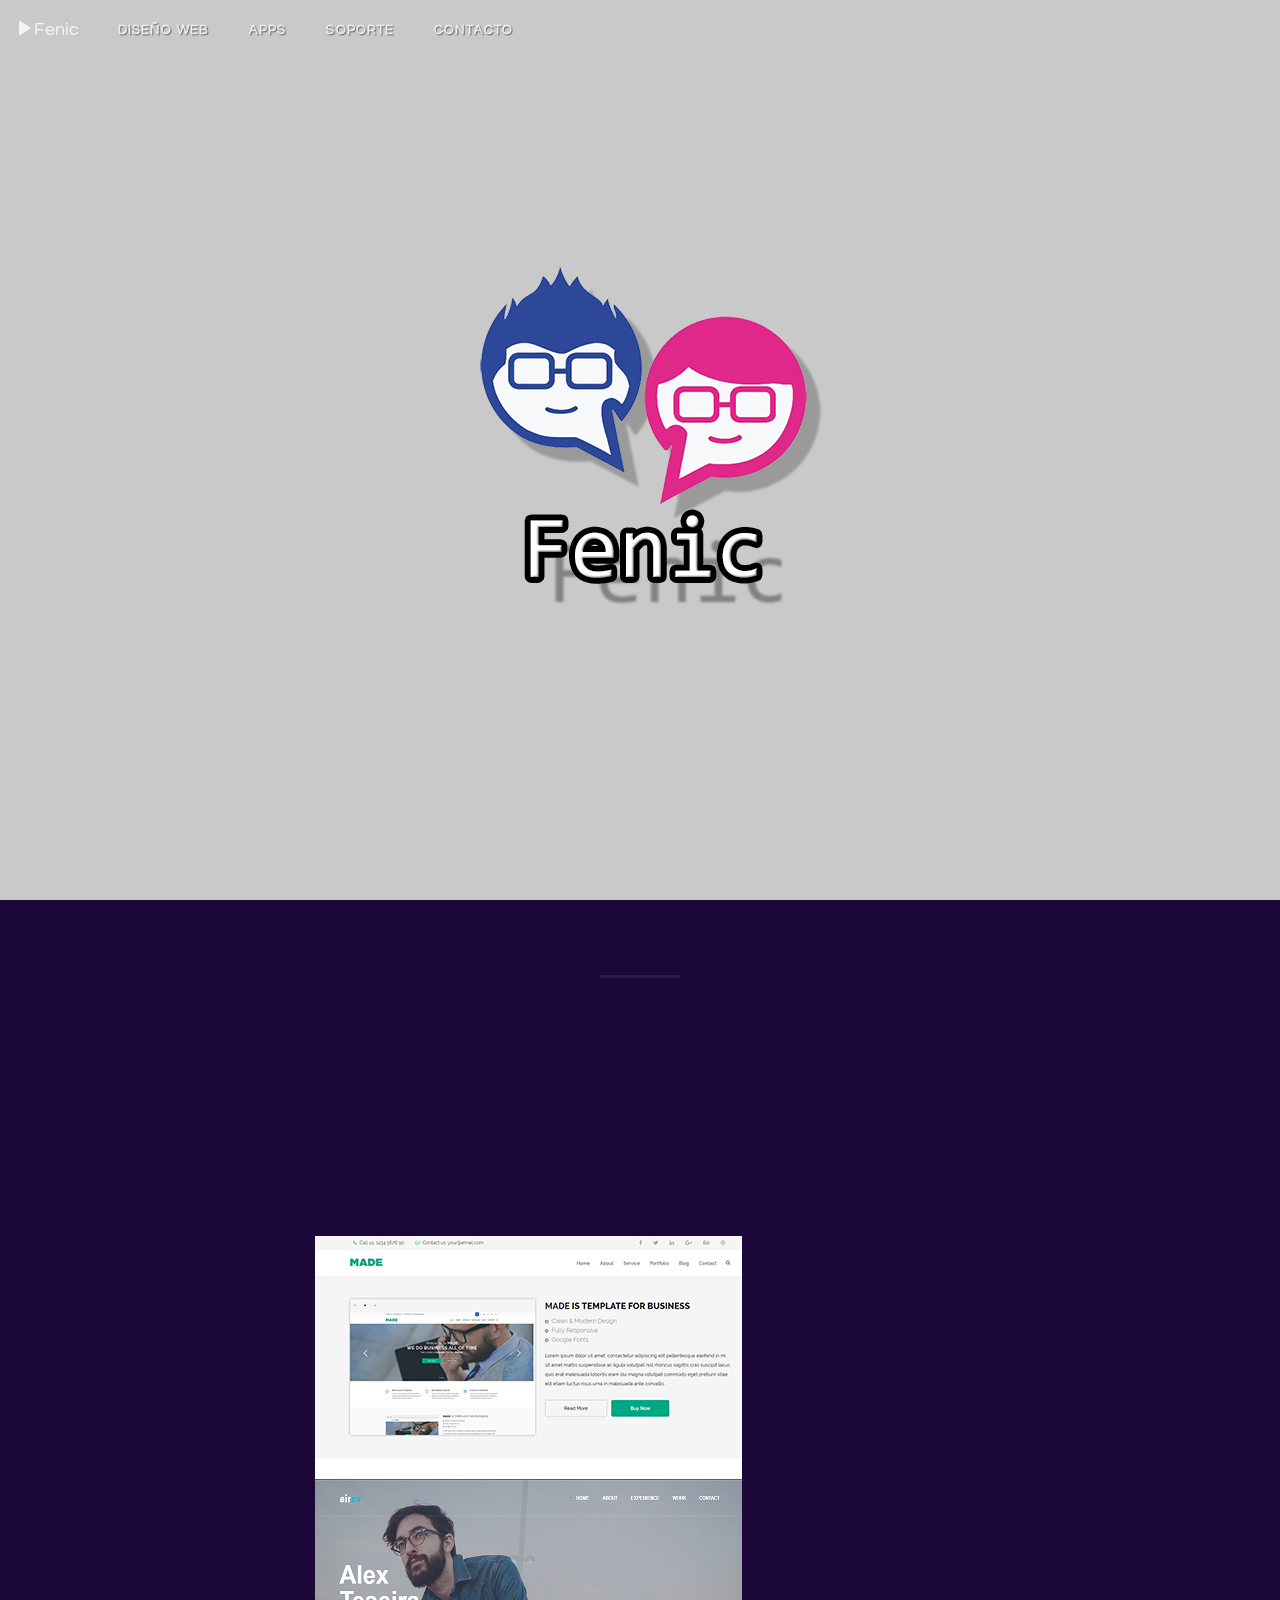
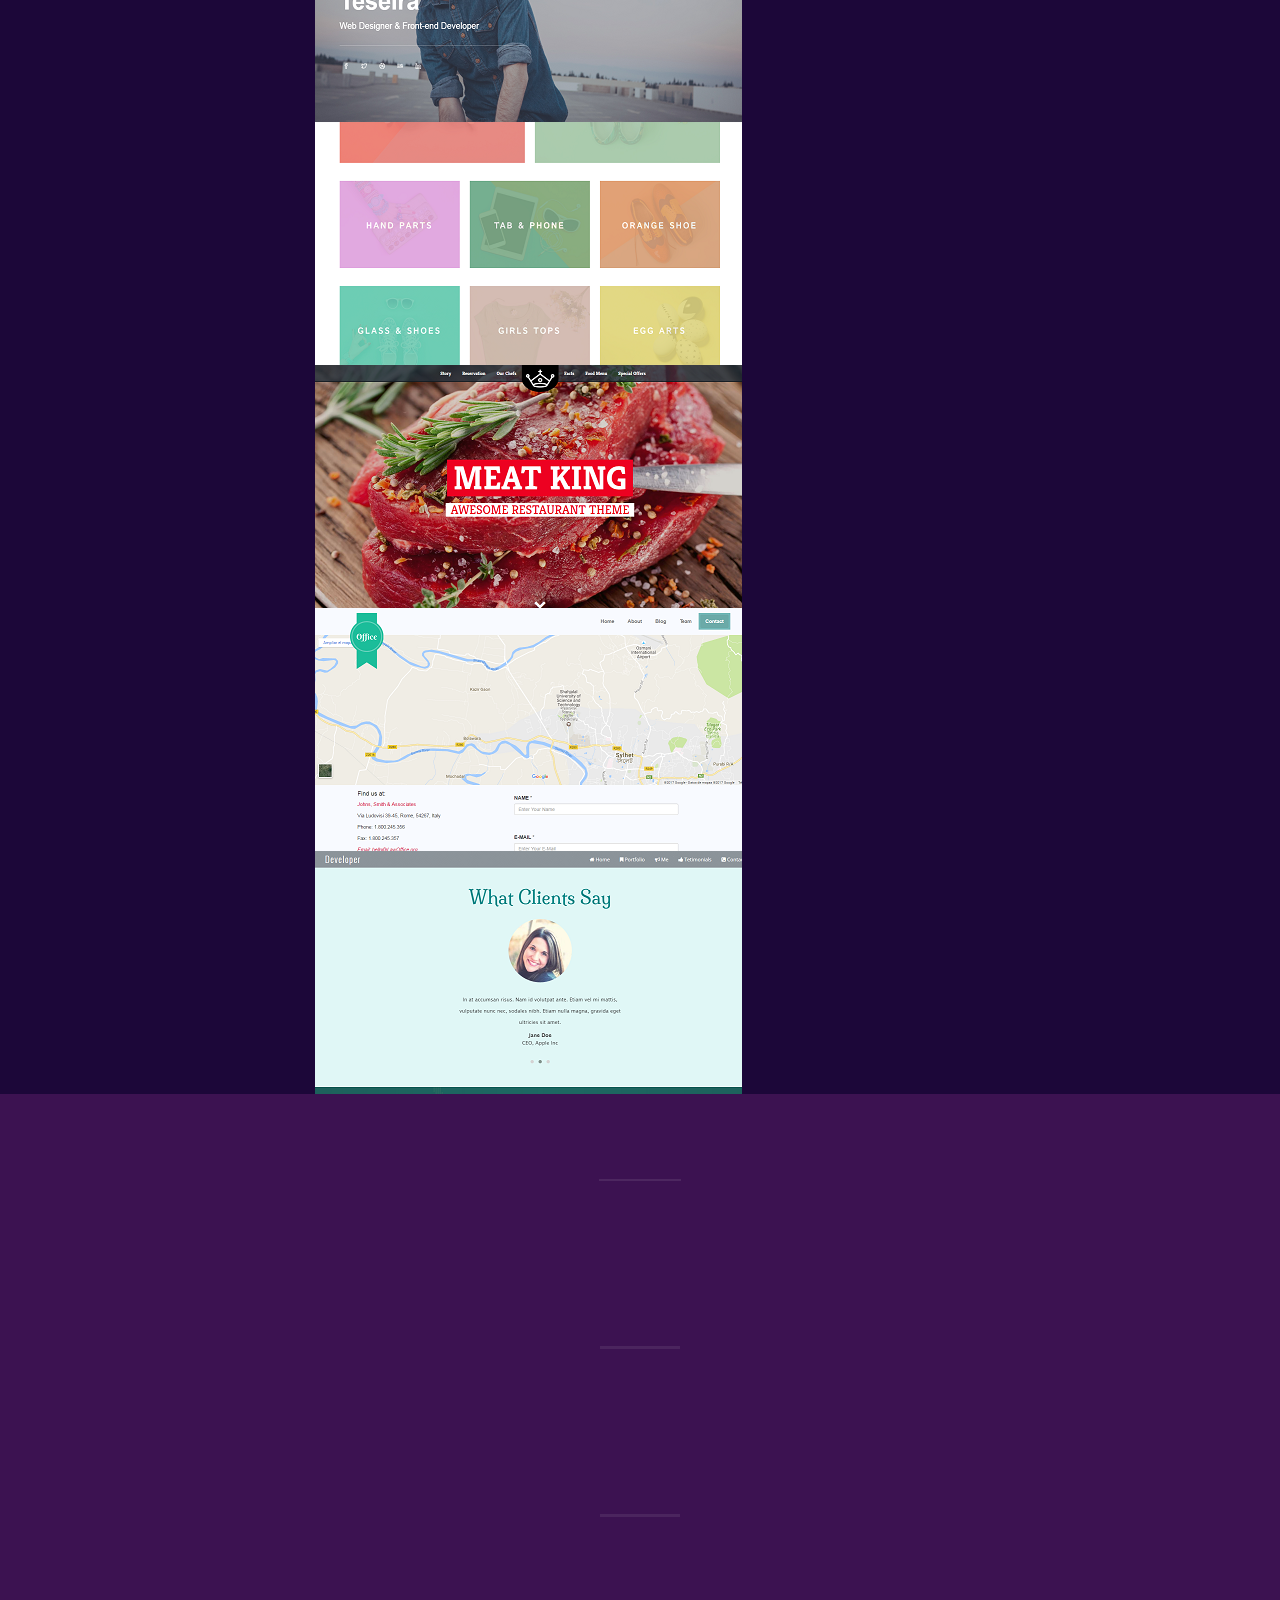
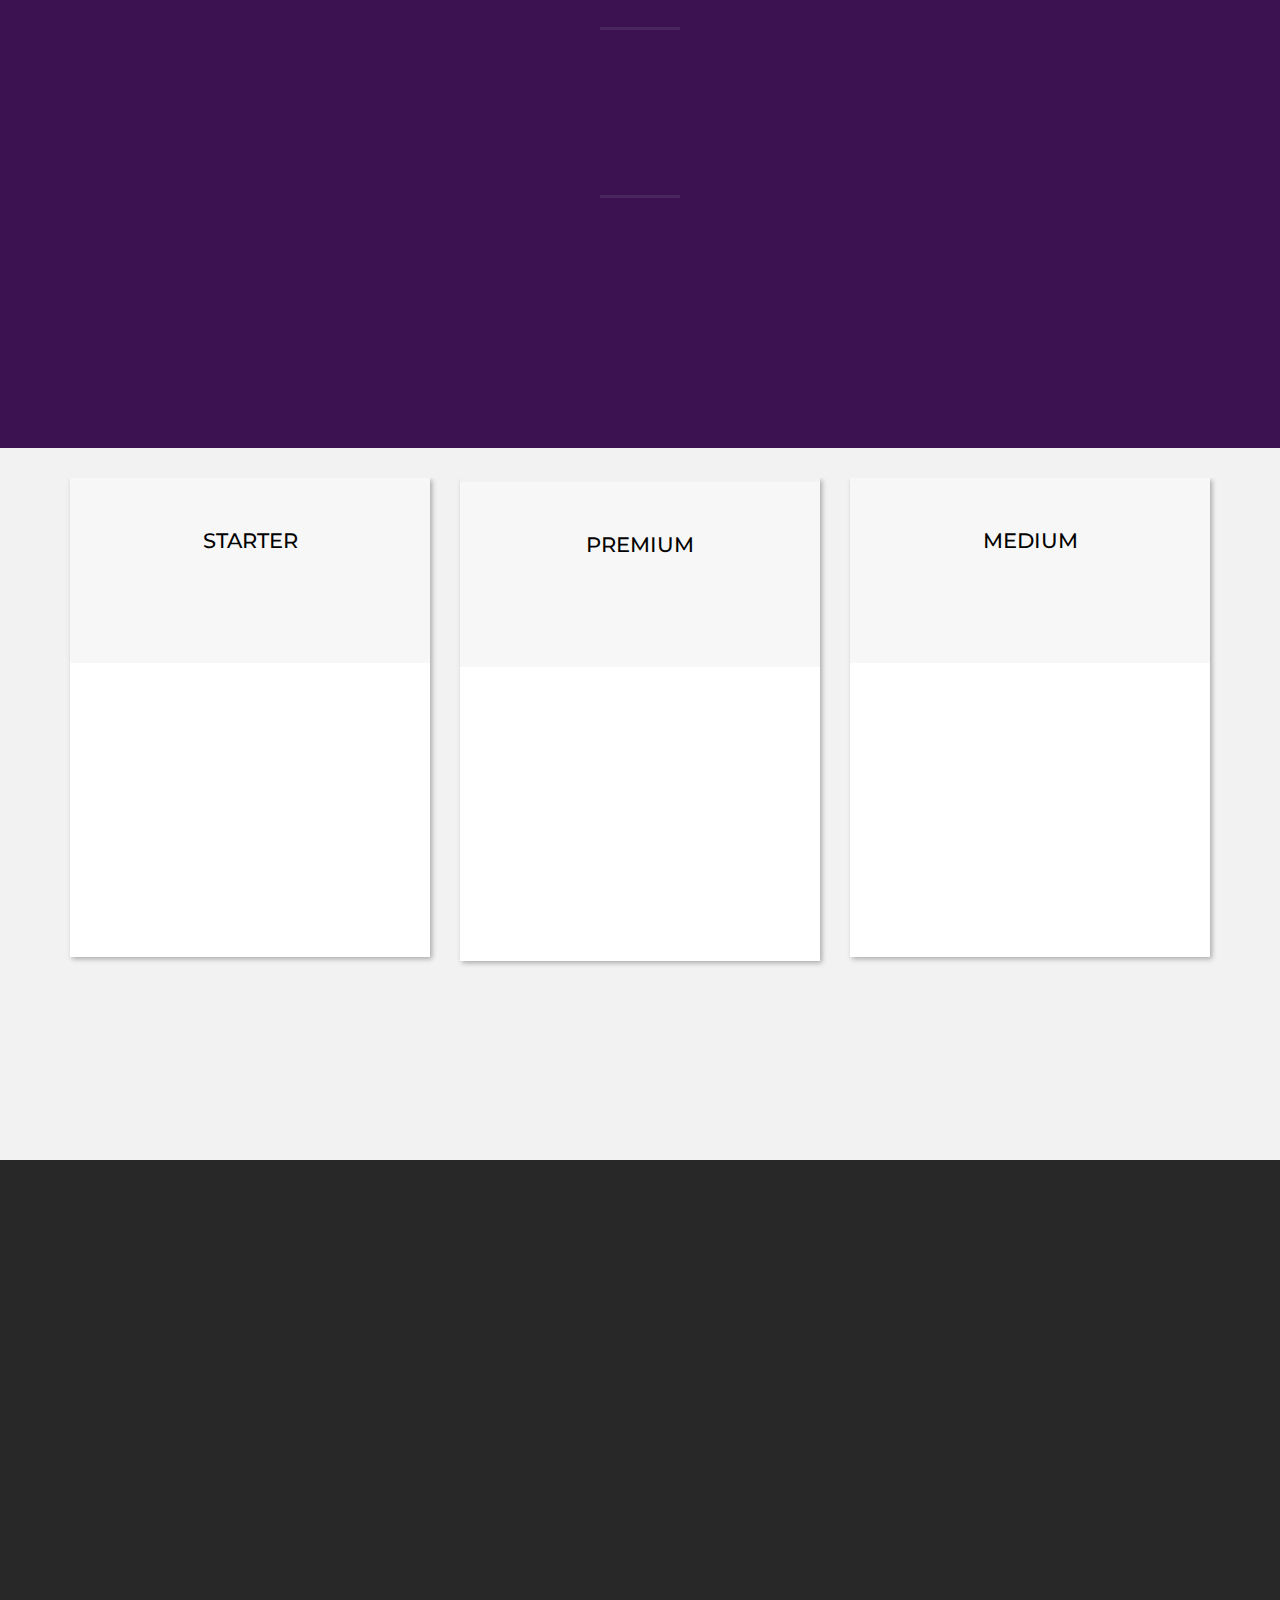
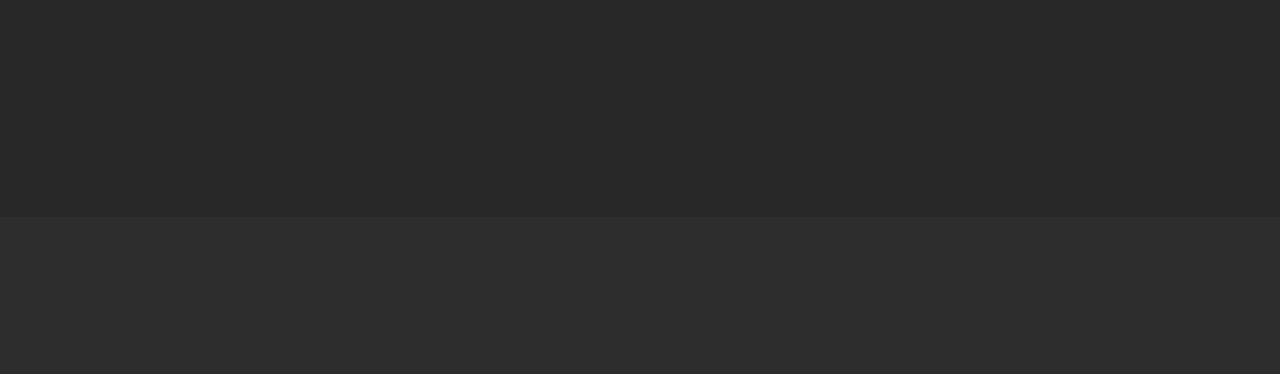
==== index.html @ 1ae8e084 "Commit 19" ====
<!DOCTYPE html>
<html>
  <head>


    <meta charset="utf-8">
    <title>Fenic Developers</title>
    <meta name="description" content="Fenic, Diseño Web y Soporte computacional, formateos" />
    <meta name="viewport" content="width=device-width, initial-scale=1.0">
    <meta name="generator" content="Codeply">
    <link rel="stylesheet" href="./css/bootstrap.min.css" />
    <link rel="stylesheet" href="./css/animate.min.css" />
    <link rel="stylesheet" href="./css/ionicons.min.css" />
    <link rel="stylesheet" href="./css/styles.css" />
    <link rel="stylesheet" type="text/css" href="//cdn.jsdelivr.net/jquery.slick/1.6.0/slick.css"/>
    <link rel="stylesheet" type="text/css" href="//cdn.jsdelivr.net/jquery.slick/1.6.0/slick-theme.css"/>
  </head>

  <body>

  <!--NAV-->
    <nav id="topNav" class="navbar navbar-default navbar-fixed-top">
        <div class="container-fluid">
            <div class="navbar-header">
                <button type="button" class="navbar-toggle collapsed" data-toggle="collapse" data-target="#bs-navbar">
                    <span class="sr-only">Toggle navigation</span>
                    <span class="icon-bar"></span>
                    <span class="icon-bar"></span>
                    <span class="icon-bar"></span>
                </button>
                <a class="navbar-brand page-scroll" href="#first"><i class="ion-play"></i> Fenic</a>
            </div>
            <div class="navbar-collapse collapse" id="bs-navbar">
                <ul class="nav navbar-nav">
                    <li>
                        <a class="page-scroll" href="#one">Diseño Web</a>
                    </li>
                    <li>
                        <a class="page-scroll" href="#two">Apps</a>
                    </li>
                    <li>
                        <a class="page-scroll" href="#three">Soporte</a>
                    </li>
                  <!--  <li>
                        <a class="page-scroll" href="#four">Equipo</a>
                    </li>   -->                 
                    <li>
                        <a class="page-scroll" href="#last">Contacto</a>
                    </li>
                </ul>
                <!--
                <ul class="nav navbar-nav navbar-right">
                    <li>
                        <a class="page-scroll" data-toggle="modal" title="A free Bootstrap video landing theme" href="#aboutModal">About</a>
                    </li>
                </ul>
                -->
            </div>
        </div>

    </nav>
    <header id="first">
        <div class="header-content">
            <div class="inner wow bounceInLeft">
                <a href="#last" class="page-scroll">
                    <picture>
                      <source
                        media="(min-width: 650px)"
                        srcset="img/logoFenic.png">
                      <source
                        media="(min-width: 465px)"
                        srcset="img/logoFenicM.png">
                      <img
                        src="img/logoFenicM.png"
                        alt="logo Fenic">
                    </picture>
                <!-- <img src="img/logoFenic.png" class="wow bounceInLeft"> -->
                </a>
            </div>
            
        </div>      
    

    </header>   

<!--=========================================================================================================================== -->
    <!-- Diseño Web Seccion-->
    <section id="one" class="fondoWeb p-bottom-0 p-top-10">
      
        <div class="container-fluid" >
            <div class="container">
            <div class="row">
                <div class="col-lg-12 text-center">
                    <h2 class="titulo wow flipInX">Aun no tienes pagina Web?</h2>
                    <hr class="primary">
                </div>
            </div>
        </div>
        <div class="container p-bottom-30">
            <div class="row">
                <div class="col-lg-4 col-md-4 text-center wow fadeIn">
                    <div class="feature">
                        <i class="icon-lg ion-android-laptop" data-wow-delay=".3s"></i>
                        <h3 class="colorFuenteApps">Responsive</h3>
                        <p class="colorFuenteApps">Tu sitio esta adaptado para todo tipo de pantallas</p>
                    </div>
                </div>
                <div class="col-lg-4 col-md-4 text-center wow fadeIn">
                    <div class="feature">
                        <i class="icon-lg ion-social-html5 wow fadeInUp" data-wow-delay=".2s"></i>
                        <h3 class="colorFuenteApps">Moderno</h3>
                        <p class="colorFuenteApps">Aprovechamos al maximo la tecnologia para crear sitios modernos</p>
                    </div>
                </div>
                <div class="col-lg-4 col-md-4 text-center wow fadeIn">
                    <div class="feature">
                        <i class="icon-lg ion-android-contacts wow fadeIn" data-wow-delay=".3s"></i>
                        <h3 class="colorFuenteApps">Cooperativo</h3>
                        <p class="colorFuenteApps">Te ofrecemos trabajar codo a codo para entregarte el mejor servicio</p>
                    </div>
                </div>
            </div>
        </div>

            <div class="autoplay" data-slick='{"arrows": false}'>                
                <a href="#galleryModal" class="gallery-box" data-toggle="modal" data-src="img/p1.png">
                    <img src="img/small/p1s.png" class="img-responsive" alt="Image 1">
                    <div class="gallery-box-caption">
                        <div class="gallery-box-content">
                            <div>
                                <i class="icon-lg ion-ios-search"></i>
                            </div>
                        </div>
                    </div>
                </a> 
              <a href="#galleryModal" class="gallery-box" data-toggle="modal" data-src="img/p2.png">
                    <img src="img/small/p2s.png" class="img-responsive" alt="Image 2">
                    <div class="gallery-box-caption">
                        <div class="gallery-box-content">
                            <div>
                                <i class="icon-lg ion-ios-search"></i>
                            </div>
                        </div>
                    </div>
                </a>
                <a href="#galleryModal" class="gallery-box" data-toggle="modal" data-src="img/p3.png">
                    <img src="img/small/p3s.png" class="img-responsive" alt="Image 3">
                    <div class="gallery-box-caption">
                        <div class="gallery-box-content">
                            <div>
                                <i class="icon-lg ion-ios-search"></i>
                            </div>
                        </div>
                    </div>
                </a>
                <a href="#galleryModal" class="gallery-box" data-toggle="modal" data-src="img/p4.png">
                    <img src="img/small/p4s.png" class="img-responsive" alt="Image 4">
                    <div class="gallery-box-caption">
                        <div class="gallery-box-content">
                            <div>
                                <i class="icon-lg ion-ios-search"></i>
                            </div>
                        </div>
                    </div>
                </a>
                <a href="#galleryModal" class="gallery-box" data-toggle="modal" data-src="img/p5.png">
                    <img src="img/small/p5s.png" class="img-responsive" alt="Image 5">
                    <div class="gallery-box-caption">
                        <div class="gallery-box-content">
                            <div>
                                <i class="icon-lg ion-ios-search"></i>
                            </div>
                        </div>
                    </div>
                </a>
                <a href="#galleryModal" class="gallery-box" data-toggle="modal" data-src="img/p6.png">
                    <img src="img/small/p6s.png" class="img-responsive" alt="Image 6">
                    <div class="gallery-box-caption">
                        <div class="gallery-box-content">
                            <div>
                                <i class="icon-lg ion-ios-search"></i>
                            </div>
                        </div>
                    </div>
                </a>   
            </div>           
        </div> 
    </section>
<!--=========================================================================================================================== -->
    <!--Galeria de fotos-->
        <div id="galleryModal" class="modal fade" tabindex="-1" role="dialog" aria-hidden="true">
        <div class="modal-dialog modal-lg">
        <div class="modal-content">
        	<div class="modal-body">
        		<img src="" id="galleryImage" class="img-responsive" />
        		<p>
        		    <br/>
        		    <button class="btn btn-primary btn-lg center-block" data-dismiss="modal" aria-hidden="true">Close <i class="ion-android-close"></i></button>
        		</p>
        	</div>
        </div>
        </div>
    </div>
<!--=========================================================================================================================== -->
<!-- Apps Seccion -->
    <section id="two" class="fondoApps container-fluid p-top-20">
    
    <div class="row">
            <div class="col-xs-10 col-xs-offset-1 col-sm-6 col-sm-offset-3 col-md-4 col-md-offset-4">
                <h2 class="text-center titulo wow zoomIn">Desarrollo de software</h2>
                <hr class="estiloHr">
                <div class="media wow fadeInRight">
                    <h3 class="colorFuenteApps">Simple</h3>
                    <div class="media-body media-middle">
                        <p>Simplifica tu trabajo automatizando procesos que te toman mucho tiempo.</p>
                    </div>
                    <div class="media-right">
                        <i class="icon-lg ion-android-laptop"></i>
                    </div>
                </div>
                <hr>
                <div class="media wow fadeIn">
                    <h3 class="colorFuenteApps">MultiPlataforma</h3>
                    <div class="media-left">
                        <i class="icon-lg ion-social-windows"></i>
                    </div>
                    <div class="media-body media-middle">
                        <p>¿Web, Desktop, Mobile? Tu aplicacion esta disponible en todos tus dispositivos.</p>
                    </div>
                </div>
                <hr>
                <div class="media wow fadeInRight">
                    
                    <div class="media-body media-middle">
                        <p>Unete a la revolución! Creamos esa aplicacion que tienes en mente.</p>
                    </div>
                    <div class="media-right">
                        <i class="icon-lg ion-social-android"></i>
                    </div>
                </div>
                <hr>
                <div class="media wow fadeIn">
                    <h3 class="colorFuenteApps">Microsoft Excel</h3>
                    <div class="media-left">
                        <i class="icon-lg ion-clipboard"></i>
                    </div>
                    <div class="media-body media-middle">
                        <p>Todo tipo de aplicaciones usando Excel, Ordena y organiza tus planillas de datos.</p>
                    </div>
                </div>
                <hr>
                <div class="media wow fadeInRight">
                    <h3 class="colorFuenteApps">Dudas?</h3>
                    <div class="media-body media-middle">
                        <p>Resuelvelas contactando a un humano.</p>
                    </div>
                    <div class="media-right">
                        <i class="icon-lg ion-social-whatsapp-outline"></i>
                    </div>
                </div>
            </div>
        </div>
    </section>

<!--=========================================================================================================================== -->
    <!--Pricing Section-->
    <section id="three" class=" pricing lightbg p-top-30 m-bottom-0">
            <div class="container">
            <div class="row m-bottom-10">
                <div class="main_pricing  m-bottom-10">
                    
                <!-- Primera card -->        
                    <div class="col-md-4 col-sm-12">
                        <div class="pricing_item sm-m-top-30">
                            <div class="pricing_head p-top-30 p-bottom-100 text-center">
                                <h3 class="text-uppercase">STARTER</h3>
                            </div>
                            <div class="pricing_price_border text-center wow flipInX">
                                <div class="pricing_price">
                                    <h3 class="text-white">$15.000</h3>
                                    <p class="text-white">CLP</p>
                                </div>
                            </div>
                            <div class="pricing_body bg-white p-top-90">
                                <ul class="p-left-0">                                   
                                    <p class="ion-checkmark colorNegro p-left-0 text-center wow slideInLeft letraChica">  Formateo <br /> (Windows, Linux, Mac)</p>
                                    <p class="ion-close-round colorNegro p-left-0 text-center wow slideInLeft letraChica">  Software esencial (Antivirus office etc.)</p>
                                    <p class="ion-close-round colorNegro p-left-0 text-center wow slideInLeft letraChica">  Respaldo de informacion, instalacion de software a pedido</p>
                                </ul>                                       
                            </div>
                        </div>
                    </div><!-- End off col-md-4 -->
                    <!-- Segunda card -->   
                    <div class="col-md-4 col-sm-12">
                        <div class="pricing_item sm-m-top-30">
                            <div class="pricing_top_border wow rollin"></div>
                            <div class="pricing_head p-top-30 p-bottom-100 text-center">
                                <h3 class="text-uppercase">PREMIUM</h3>
                            </div>
                            <div class="pricing_price_border text-center wow flipInX">
                                <div class="pricing_price">
                                    <h3 class="text-white">$25.000</h3>
                                    <p class="text-white">CLP</p>
                                </div>
                            </div>
                            <div class="pricing_body bg-white p-top-90">
                                <ul class="p-left-0">                                    
                                    <p class="ion-checkmark colorNegro p-left-0 text-center wow slideInLeft">  Formateo <br /> (Windows, Linux, Mac)</p>
                                    <p class="ion-checkmark colorNegro p-left-0 text-center wow slideInLeft">  Software esencial (Antivirus office etc.)</p>
                                    <p class="ion-checkmark colorNegro p-left-0 text-center wow slideInLeft">  Respaldo de informacion, instalacion de software a pedido</p>
                                </ul>                               
                            </div>
                        </div>
                    </div><!-- End off col-md-4 -->
                <!-- Tercera card -->   
                    <div class="col-md-4 col-sm-12">
                        <div class="pricing_item sm-m-top-30">
                            
                            <div class="pricing_head p-top-30 p-bottom-100 text-center">
                                <h3 class="text-uppercase">MEDIUM</h3>
                            </div>
                            <div class="pricing_price_border text-center wow flipInX">
                                <div class="pricing_price">
                                    <h3 class="text-white">$20.000</h3>
                                    <p class="text-white">CLP</p>
                                </div>
                            </div>
                            <div class="pricing_body bg-white p-top-90">
                                <ul class="p-left-0">                                    
                                    <p class="ion-checkmark colorNegro p-left-0 text-center wow slideInLeft">  Formateo <br /> (Windows, Linux, Mac)</p>
                                    <p class="ion-checkmark colorNegro p-left-0 text-center wow slideInLeft">  Software esencial (Antivirus office etc.)</p>
                                    <p class="ion-close-round colorNegro p-left-0 text-center wow slideInLeft">  Respaldo de informacion, instalacion de software a pedido</p>
                                </ul>                               
                            </div>
                        </div>
                    </div><!-- End off col-md-4 -->

                </div>
                <p class="colorNegro text-center text-bold m-top-10 wow shake"><b>Si necesitas otro servicio no dudes en contactarnos :)</b>                           
                </p>   
            </div><!--End off row-->
        </div><!--End off container -->
    </section> <!--End off Pricing section -->
<!--=========================================================================================================================== 

 EQUIPO SECCION

    <section class="container-fluid" id="four">
        <div class="row">
            <div class="col-xs-10 col-xs-offset-1 col-sm-6 col-sm-offset-3 col-md-4 col-md-offset-4">
                <h2 class="text-center text-primary">Features</h2>
                <hr>
                <div class="media wow fadeInRight">
                    <h3>Simple</h3>
                    <div class="media-body media-middle">
                        <p>What could be easier? Get started fast with this landing page starter theme.</p>
                    </div>
                    <div class="media-right">
                        <i class="icon-lg ion-ios-bolt-outline"></i>
                    </div>
                </div>
                <hr>
                <div class="media wow fadeIn">
                    <h3>Free</h3>
                    <div class="media-left">
                        <a href="#alertModal" data-toggle="modal" data-target="#alertModal"><i class="icon-lg ion-ios-cloud-download-outline"></i></a>
                    </div>
                    <div class="media-body media-middle">
                        <p>Yes, please. Grab it for yourself, and make something awesome with this.</p>
                    </div>
                </div>
                <hr>
                <div class="media wow fadeInRight">
                    <h3>Unique</h3>
                    <div class="media-body media-middle">
                        <p>Because you don't want your Bootstrap site, to look like a Bootstrap site.</p>
                    </div>
                    <div class="media-right">
                        <i class="icon-lg ion-ios-snowy"></i>
                    </div>
                </div>
                <hr>
                <div class="media wow fadeIn">
                    <h3>Popular</h3>
                    <div class="media-left">
                        <i class="icon-lg ion-ios-heart-outline"></i>
                    </div>
                    <div class="media-body media-middle">
                        <p>There's good reason why Bootstrap is the most used frontend framework in the world.</p>
                    </div>
                </div>
                <hr>
                <div class="media wow fadeInRight">
                    <h3>Tested</h3>
                    <div class="media-body media-middle">
                        <p>Bootstrap is matured and well-tested. It's a stable codebase that provides consistency.</p>
                    </div>
                    <div class="media-right">
                        <i class="icon-lg ion-ios-flask-outline"></i>
                    </div>
                </div>
            </div>
        </div>
    </section>
    <aside class="bg-dark">
        <div class="container text-center">
            <div class="call-to-action">
                
            <div class="row">
                <div class="col-lg-10 col-lg-offset-1">
                    <div class="row">
                       
                        <div class="col-sm-3 col-xs-6 text-center">
                            <i class="icon-lg ion-social-html5-outline" title="html 5"></i>
                        </div>
                        <div class="col-sm-3 col-xs-6 text-center">
                            <i class="icon-lg ion-social-sass" title="sass"></i>
                        </div>
                        <div class="col-sm-3 col-xs-6 text-center">
                            <i class="icon-lg ion-social-javascript-outline" title="javascript"></i>
                        </div>
                        <div class="col-sm-3 col-xs-6 text-center">
                            <i class="icon-lg ion-social-css3-outline" title="css 3"></i>
                        </div>
                    </div>
                </div>
            </div>
        </div>
    </aside>
    -->
<!--=========================================================================================================================== -->
<!-- CONTACT-->
    <section id="last" class="p-top-30">
        <div class="container">
            <div class="row wow bounceInLeft">
                <div class="col-lg-8 col-lg-offset-2 text-center ">
                    <h2 class="margin-top-0 wow fadeIn titulo">Di Hola!</h2>
                    <hr class="primary">
                    <p class="titulo">Envianos tus dudas y te responderemos a la brevedad</p>
                    <p class="titulo"> <a class="grande ion-social-whatsapp-outline"></a> +569 90583957</p>
                </div>
                <div class="col-lg-10 col-lg-offset-1 text-center ">

                    <form class="contact-form row" method="post" action="sendMail.php">
                        <div class="col-md-4">
                            <label></label>
                            <input type="text" class="form-control" name="nombre" placeholder="Name">
                        </div>
                        <div class="col-md-4">
                            <label></label>
                            <input type="text" class="form-control" name="email" placeholder="Email">
                        </div>
                        <div class="col-md-4">
                            <label></label>
                            <input type="text" class="form-control" name="fono" placeholder="Phone">
                        </div>
                        <div class="col-md-12">
                            <label></label>
                            <textarea class="form-control" name="mensaje" rows="9" placeholder="Your message here.."></textarea>
                        </div>
                        <div class="col-md-4 col-md-offset-4">
                            <label></label>
                            <button type="submit" value="submit" href="https://llc007.github.io/sendMail.php" class="btn btn-primary btn-block btn-lg">Send <i class="ion-android-arrow-forward"></i></button>
                        </div>
                    </form>

                </div>
            </div>
        </div>
    </section>

<!--=========================================================================================================================== -->
<!--Footer -->
    <footer id="footer">
        <div class="container-fluid wow fadeIn">
            <div class="row">
            <!--
                <div class="col-xs-6 col-sm-3 column">
                    <h4>Information</h4>
                    <ul class="list-unstyled">
                        <li><a href="">Products</a></li>
                        <li><a href="">Services</a></li>
                        <li><a href="">Benefits</a></li>
                        <li><a href="">Developers</a></li>
                    </ul>
                </div>
                <div class="col-xs-6 col-sm-3 column">
                    <h4>About</h4>
                    <ul class="list-unstyled">
                        <li><a href="#">Contact Us</a></li>
                        <li><a href="#">Delivery Information</a></li>
                        <li><a href="#">Privacy Policy</a></li>
                        <li><a href="#">Terms &amp; Conditions</a></li>
                    </ul>
                </div>
                <div class="col-xs-12 col-sm-3 column">
                    <h4>Stay Posted</h4>
                    <form>
                        <div class="form-group">
                          <input type="text" class="form-control" title="No spam, we promise!" placeholder="Tell us your email">
                        </div>
                        <div class="form-group">
                          <button class="btn btn-primary" data-toggle="modal" data-target="#alertModal" type="button">Subscribe for updates</button>
                        </div>
                    </form>
                </div> -->

                <div class="text-center">                    
                    <ul class="list-inline">
                      <li><a rel="nofollow" href="" title="Twitter"><i class="icon-lg ion-social-twitter-outline"></i></a>&nbsp;</li>
                      <li><a rel="nofollow" href="" title="Facebook"><i class="icon-lg ion-social-facebook-outline"></i></a>&nbsp;</li>
                      <li><a rel="nofollow" href="" title="Whatsapp"><i class="icon-lg ion-social-whatsapp-outline"></i></a></li>
                    </ul>
                    <span class="center-block text-muted small"><a rel="nofollow" href="http://www.fenic.com">fenic.com</a> 2017</span>
                </div>
            </div>
            <br/>
            
        </div>
    </footer>

        <!--scripts loaded here -->
    <script src="./js/jquery.min.js"></script>
    <script src="./js/bootstrap.min.js"></script>
    <script src="./js/jquery.easing.min.js"></script>
    <script src="./js/wow.js"></script>
    <script src="./js/scripts.js"></script>
    <script type="text/javascript" src="//cdn.jsdelivr.net/jquery.slick/1.6.0/slick.min.js"></script>
    <script type="text/javascript">
          $('.autoplay').slick({
          slidesToShow: 3,
          slidesToScroll: 1,
          autoplay: true,
          autoplaySpeed: 1700,

        });                
    </script> 
  </body>
</html>
---- css/styles.css ----
/*

Landing Zero theme - A free landing page theme from BootstrapZero
http://www.bootstrapzero.com

*/

@import url(https://fonts.googleapis.com/css?family=Questrial);
@import url('https://fonts.googleapis.com/css?family=Roboto|Lobster+Two');
@import url('https://fonts.googleapis.com/css?family=Bungee+Shade');
@import url('https://fonts.googleapis.com/css?family=Montserrat');

html,
body {
    width: 100%;
    height: 100%;
}

body {
    font-family: 'Questrial','Helvetica Neue',Arial,sans-serif;
    background-color: #282828;
    color: #d3d3d3;
    webkit-tap-highlight-color: #222;
}

hr {
    max-width: 80px;
    border-width: 3px;
    opacity: 0.09;
    margin-top: 15px;
    margin-bottom: 15px;

}

hr.light {
    border-color: #fff;
}

a {
    color: #9c27b0;
    -webkit-transition: all .35s;
    -moz-transition: all .35s;
    transition: all .35s;
}

a:hover,
a:focus {
    color: #9c27c1;
    outline: 0;
}

h1,h2,h3,h4,h5,h6 {
    font-family: 'Questrial','Helvetica Neue',Arial,sans-serif;
}

p {
    font-size: 17px;
    line-height: 1.7;
    margin-bottom: 20px;
}

.wide-space {
    letter-spacing: 1.6px;
}

.icon-lg {
    font-size: 50px;
    line-height: 18px;
}

.bg-primary {
    background-color: #ffffff;
}

.bg-dark {
    color: #eee;
    background-color: #222;
}

.cursive {
    font-family: 'Lobster Two', cursive;
    text-transform: none;
    font-size: 99px !important;
    color: #ffffff !important;
}

.text-faded {
    color: rgba(245,245,245,0.7);
}

.text-dark {
    color: #111;
}

.text-primary {
    color: #9c27b0;
}

.modal-content {
    background-color: #1d1d1d;
}

section {
    padding: 70px 0;
}

aside {
    padding: 50px 0;
}

footer {
    padding: 15px;
}

.no-padding {
    padding: 0;
}

.navbar-default {
    border-color: rgba(35,35,35,.05);
    font-family: 'Questrial','Helvetica Neue',Arial,sans-serif;
    background-color: #222;
    -webkit-transition: all .4s;
    -moz-transition: all .4s;
    transition: all .4s;
}

.navbar-header > .navbar-brand {
    font-family: 'Questrial','Helvetica Neue',Arial,sans-serif;
    color: #9c27b0;
    padding: 15px;
    -webkit-transition: padding .2s ease-in;
    -moz-transition: padding .2s ease-in;
    transition: padding .2s ease-in;
}

.navbar-header > .navbar-brand:hover,
.navbar-header > .navbar-brand:focus {
    color: #ffffff;
}

.navbar-default .navbar-toggle:focus, .navbar-default .navbar-toggle:hover {
    background-color: #181818;
}
.navbar-default .navbar-toggle, .navbar-default .navbar-collapse {
    border-color: transparent;
}

.navbar-default .nav > li>a,
.navbar-default .nav>li>a:focus {
    text-transform: uppercase;
    font-size: 13px;
    font-weight: 700;
    color: #eee;
}

.navbar-default .nav > li>a:hover,
.navbar-default .nav>li>a:focus:hover {
    color: #9c27b0;
}

/*Este es el color cuando el navbar esta activo*/
.navbar-default .nav > li.active>a,
.navbar-default .nav>li.active>a:focus {
    color: #edff4c !important;
    background-color: transparent;
}

.navbar-default .nav > li.active>a:hover,
.navbar-default .nav>li.active>a:focus:hover
{
    background-color: transparent;
}


@media(min-width:768px) {
    .navbar-default {
        border-color: transparent;
        background-color: transparent;
        min-height: 60px;
    }

    .navbar-header > .navbar-brand {
        color: rgba(255,255,255,0.7);
        padding: 19px;
    }

    .navbar-default .navbar-header .navbar-brand:hover,
    .navbar-default .navbar-header .navbar-brand:focus {
        color: #f4f4f4;
    }

    .navbar-default .nav > li>a,
    .navbar-default .nav>li>a:focus {
        color: rgba(255,255,255,0.8);
        padding: 20px;
        letter-spacing: 1.1px;
        text-shadow: 1px 1px 1px rgba(60,60,60,0.7);
    }

    .navbar-default .nav > li>a:hover,
    .navbar-default .nav>li>a:focus:hover {
        color: #fefefe;
    }

    .navbar-default.affix {
        border-color: rgba(34,34,34,.05);
        background-color: #222;
    }

     /*Cuando el navbar no esta activo*/
    .navbar-default.affix .navbar-header .navbar-brand {
        font-size: 15px;
        color: #ffffff;
        padding: 20px;
        letter-spacing: 1px;
    }

    .navbar-default.affix .navbar-header .navbar-brand:hover,
    .navbar-default.affix .navbar-header .navbar-brand:focus {
        color: #8b27b0;
    }

    .navbar-default.affix .nav > li>a,
    .navbar-default.affix .nav>li>a:focus {
        color: #ddd;
        text-shadow: 1px 1px 1px rgba(30,30,30,0.7);
    }

    .navbar-default.affix .nav > li>a:hover,
    .navbar-default.affix .nav>li>a:focus:hover {
        color: #9c27b0;
    }
}

header {
    position: relative;
    min-height: auto;
    text-align: center;
    color: #fff;
    width: 100%;
    background-color: #c9c9c9;
    /*background-image: url('http://localhost/lopez/img/banner1.png');*/
    background-image: url('https://raw.githubusercontent.com/llc007/llc007.github.io/master/img/banner1.jpg');
    background-position: center;
    -webkit-background-size: cover;
    -moz-background-size: cover;
    background-size: cover;
    -o-background-size: cover;
}

header .header-content {
    position: relative;
    width: 100%;
    padding: 100px 15px;
    text-align: center;
    z-index: 2;
}

header .header-content .inner h1 {
    margin-top: 0;
    margin-bottom: 0;
}

header .header-content .inner p {
    margin-bottom: 50px;
    font-size: 16px;
    font-weight: 300;
    color: rgba(255,255,255,0.7);
}

#video-background {
  position: absolute;
  right: 0; 
  bottom: 0;
  min-width: 100%; 
  min-height: 100%;
  width: auto; 
  height: auto;
  z-index: 1;
}

#video-background.collapsing {
  display:none;
}

footer {
    background-color:#2d2d2d;
}

@media(min-width:768px) {
    .icon-lg {
        font-size: 80px;
    }
    
    header {
        min-height: 100%;
    }

    header .header-content {
        position: absolute;
        top: 50%;
        padding: 0 50px;
        -webkit-transform: translateY(-50%);
        -ms-transform: translateY(-50%);
        transform: translateY(-50%);
    }

    header .header-content .inner {
        margin-right: auto;
        margin-left: auto;
        max-width: 1000px;
    }

    header .header-content .inner h1 {
        font-size: 53px;
    }

    header .header-content .inner p {
        margin-right: auto;
        margin-left: auto;
        max-width: 80%;
        font-size: 18px;
    }
    
    section {
        min-height: 600px;
        padding: 100px 0;
    }

}

.form-control {
    display: block;
    width: 100%;
    height: 35px;
    padding: 6px 12px;
    font-size: 14px;
    line-height: 1.5;
    color: #eee;
    background-color: #36333d;
    background-image: none;
    border: 1px solid #36333d;
    border-radius: 4px;
    box-shadow: inset 0 1px 1px rgba(0, 0, 0, 0.075);
    transition: border-color ease-in-out .15s, box-shadow ease-in-out .15s;
}

.form-control:focus {
    color: #222;
    background-color: #ccc;
    box-shadow: none;
}

textarea {
    resize: none;
}

.margin-top-0 {
    margin-top: 0;
}

.feature {
    margin: 50px auto 0;
    max-width: 400px;
}

@media(min-width:992px) {
    .feature {
        margin: 20px auto 0;
    }
}

.feature p {
    margin-bottom: 0;
}

.call-to-action h2 {
    margin: 0 auto 20px;
}

.gallery-box {
    display: block;
    position: relative;
    margin: 0 auto;
    max-width: 650px;
    overflow:hidden;
}

.gallery-box .gallery-box-caption {
    display: block;
    position: absolute;
    bottom: 0;
    width: 100%;
    height: 100%;
    text-align: center;
    color: #fff;
    opacity: 0;
    background: rgba(44,44,44,.8);
    -webkit-transition: all .35s;
    -moz-transition: all .35s;
    transition: all .35s;
}

.gallery-box .gallery-box-caption .gallery-box-content {
    position: absolute;
    top: 50%;
    width: 100%;
    text-align: center;
    transform: translateY(-50%);
}

.gallery-box:hover .gallery-box-caption {
    opacity: 1;
}

.gallery-box:hover img {
    -webkit-transform: scale(1.1);
    -ms-transform: scale(1.1);
    transform: scale(1.1);
}

.gallery-box img {
    -webkit-transition: all 300ms ease-in-out;
    transition: all 300ms ease-in-out;
}

.no-gutter > [class*=col-] {
    padding-right: 0;
    padding-left: 0;
}



::-moz-selection {
    text-shadow: none;
    color: #fff;
    background: #222;
}

::selection {
    text-shadow: none;
    color: #fff;
    background: #222;
}

img::selection {
    color: #fff;
    background: 0 0;
}

img::-moz-selection {
    color: #fff;
    background: 0 0;
}

/*
    seccion Boton
 ===================
 */

.btn-default {
    border-color: #fff;
    color: #222;
    background-color: #fff;
    -webkit-transition: all .35s;
    -moz-transition: all .35s;
    transition: all .35s;
}

.btn-default:hover,
.btn-default:focus,
.btn-default.focus,
.btn-default:active,
.btn-default.active,
.open > .dropdown-toggle.btn-default {
    border-color: #ededed;
    color: #222;
    background-color: #f2f2f2;
    opacity: 0.7;
}

.btn-default:active,
.btn-default.active,
.open > .dropdown-toggle.btn-default {
    background-image: none;
}

.btn-default.disabled,
.btn-default[disabled],
fieldset[disabled] .btn-default,
.btn-default.disabled:hover,
.btn-default[disabled]:hover,
fieldset[disabled] .btn-default:hover,
.btn-default.disabled:focus,
.btn-default[disabled]:focus,
fieldset[disabled] .btn-default:focus,
.btn-default.disabled.focus,
.btn-default[disabled].focus,
fieldset[disabled] .btn-default.focus,
.btn-default.disabled:active,
.btn-default[disabled]:active,
fieldset[disabled] .btn-default:active,
.btn-default.disabled.active,
.btn-default[disabled].active,
fieldset[disabled] .btn-default.active {
    border-color: #fff;
    background-color: #fff;
    opacity: 0.7;
}

.btn-default .badge {
    color: #fff;
    background-color: #222;
}

.btn.btn-primary {
    background-color: transparent;
    border:1px solid #f0f0f0;
    border-color:#f0f0f0;
    -webkit-transition: all .35s;
    -moz-transition: all .35s;
    transition: all .35s;
}

.btn.btn-primary:hover {
    opacity: 0.7;
}

.btn {
    border: 0;
    border-radius: 290px;
    font-family: 'Helvetica Neue',Arial,sans-serif;
}

.btn-xl {
    padding: 15px 30px;
    font-size: 20px;
}

/*
Pricing Section style
=======================*/
.main_blog,
.main_pricing{
    overflow: hidden;
    width:100%;
}
.pricing_top_border{
    height: 4px;
    width:100%;
    background-color: #ff6863;
}

.pricing_item{
    position: relative;
    box-shadow: 2px 2px 5px rgba(0,0,0,.3);
}
.pricing_head{
    background-color: #f7f7f7;

}
.pricing_price_border{
    background-color: #ff6863;
    padding: 10px;
    border-radius: 50%;
    margin: 0 auto;
    width: 150px;
    height: 150px;
    position: absolute;
    top: 18.6%;
    left: 25%;
    right: 25%;
}
.pricing_price_border .pricing_price{
    background-color: #ff6863;
    border: 2px solid;
    border-color: #fff;
    width: 130px;
    height: 130px;
    border-radius: 50%;
    padding-top: 23%;
}
.pricing_price_border .pricing_price h3{
    margin-bottom: 5px;
    font-size:2.822rem;
    font-weight: 600;
    font-family: 'Montserrat', sans-serif;
}
h2 {
    font-size: 2.5rem;
    line-height: 3rem;
    color:#000000;
    font-family: 'Montserrat', sans-serif;
}
h3 {
    font-size: 2.1rem;
    line-height: 2.5rem;
    color:#000000;
    font-family: 'Montserrat', sans-serif;
}
.pricing_price_border .pricing_price p{
    font-size:0.929rem;
}
.pricing_body{
    overflow: hidden;
}
.pricing_body ul{
    width:100%;
   
}
.pricing_body ul li{
    line-height: 3rem;
}
.pricing_body ul li i{
    margin-right: 10px;
}
.lightbg {
    background-color: #f2f2f2;
}
 
.head_title{
    padding-bottom: 7.143rem;
    overflow: hidden;
}

.separator_auto{
    width:85px;
    height:2px;
    margin:20px auto;
    background: #ff6863;
}
.bg-white{
    background-color: #fff;
}
.roomy-100 {
    padding-top: 0px;
    padding-bottom: 0px;
}  
.p-top-30 {
    padding-top: 30px;
}

.p-top-20 {
    padding-top: 20px;
}
.p-top-10 {
    padding-top: 10px;
}
.p-bottom-0 {
    padding-bottom: 0;
}
.p-bottom-100 {
    padding-bottom: 100px;
}

.p-bottom-60 {
    padding-bottom: 0px;
}
.p-top-90 {
    padding-top: 90px;
}
.p-top-110 {
    padding-top: 150px;
}
.p-bottom-30 {
    padding-bottom: 30px;
}
.p-left-0 {
    padding-left: 0px;
}
.m-right-30 {
    margin-right: 30px;
}
.m-left-30 {
    margin-left: 30px;
}
.m-top-40 {
    margin-top: 40px;
}

.m-top-0 {
    margin-top: 0px;
}
.m-top-10 {
    margin-top: 10px;
}
.m-top-20 {
    margin-top: 20px;
}
.m-bottom-10 {
    padding-bottom: 20px;
}
.m-bottom-0 {
    margin-bottom: 0px;
   
}
.text-white{color:#fff !important;;}

.text-primary{color: #ff6863 !important;;}

.fondo {
    background: #ff6863;
    
}
.colorNegro {
    color: #2B3030;
}

.btn-responsive {
    white-space: normal !important;
    word-wrap: break-word;
}

.colorFuenteSoporte {
    color: #798587;
   
}

.fondoApps {
    background-color: #3c1251;
}

.fondoWeb {
    background-color: #1c0739;
}
.colorFuenteApps {
    color: #f3f3f3;
}
.estiloHr {
    border: 1px solid #FFFFFF;

}
.titulo {
    color: #FFFFFF;
}

.grande {
    font-size: 30px;
}
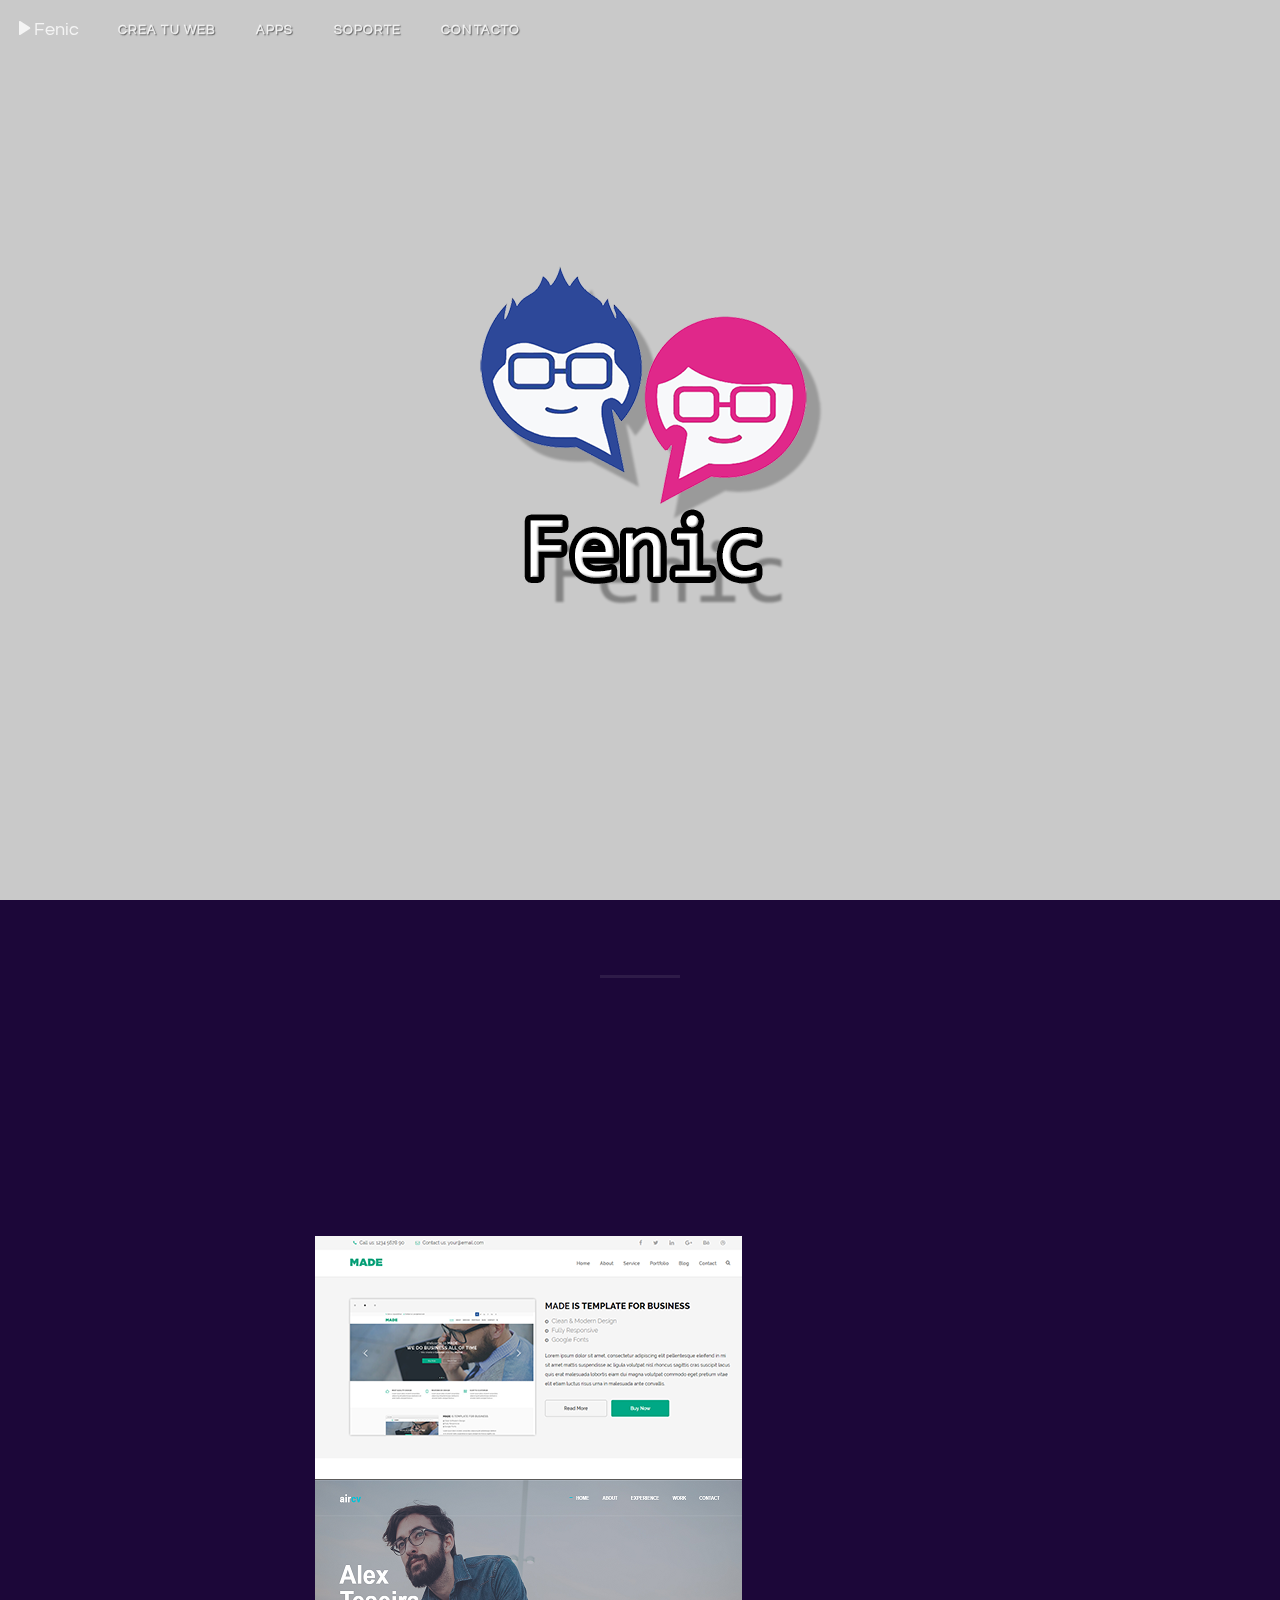
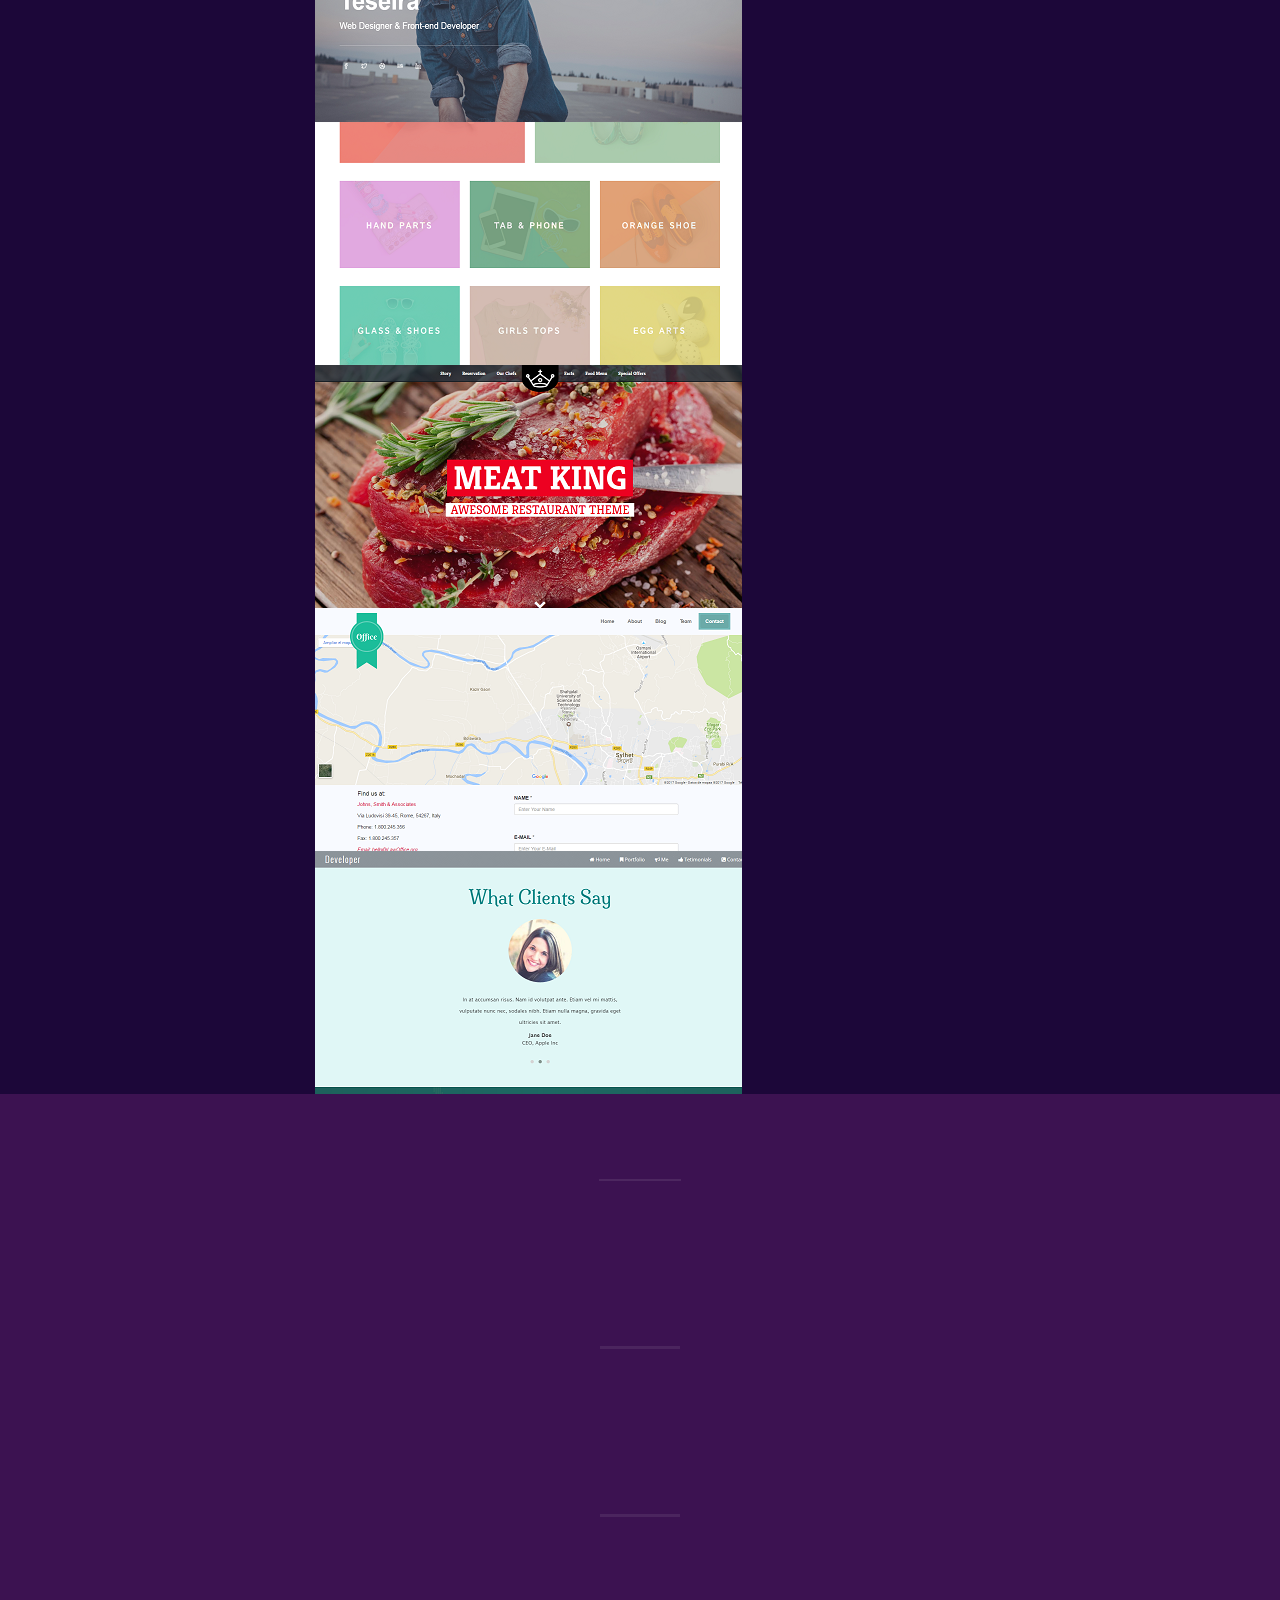
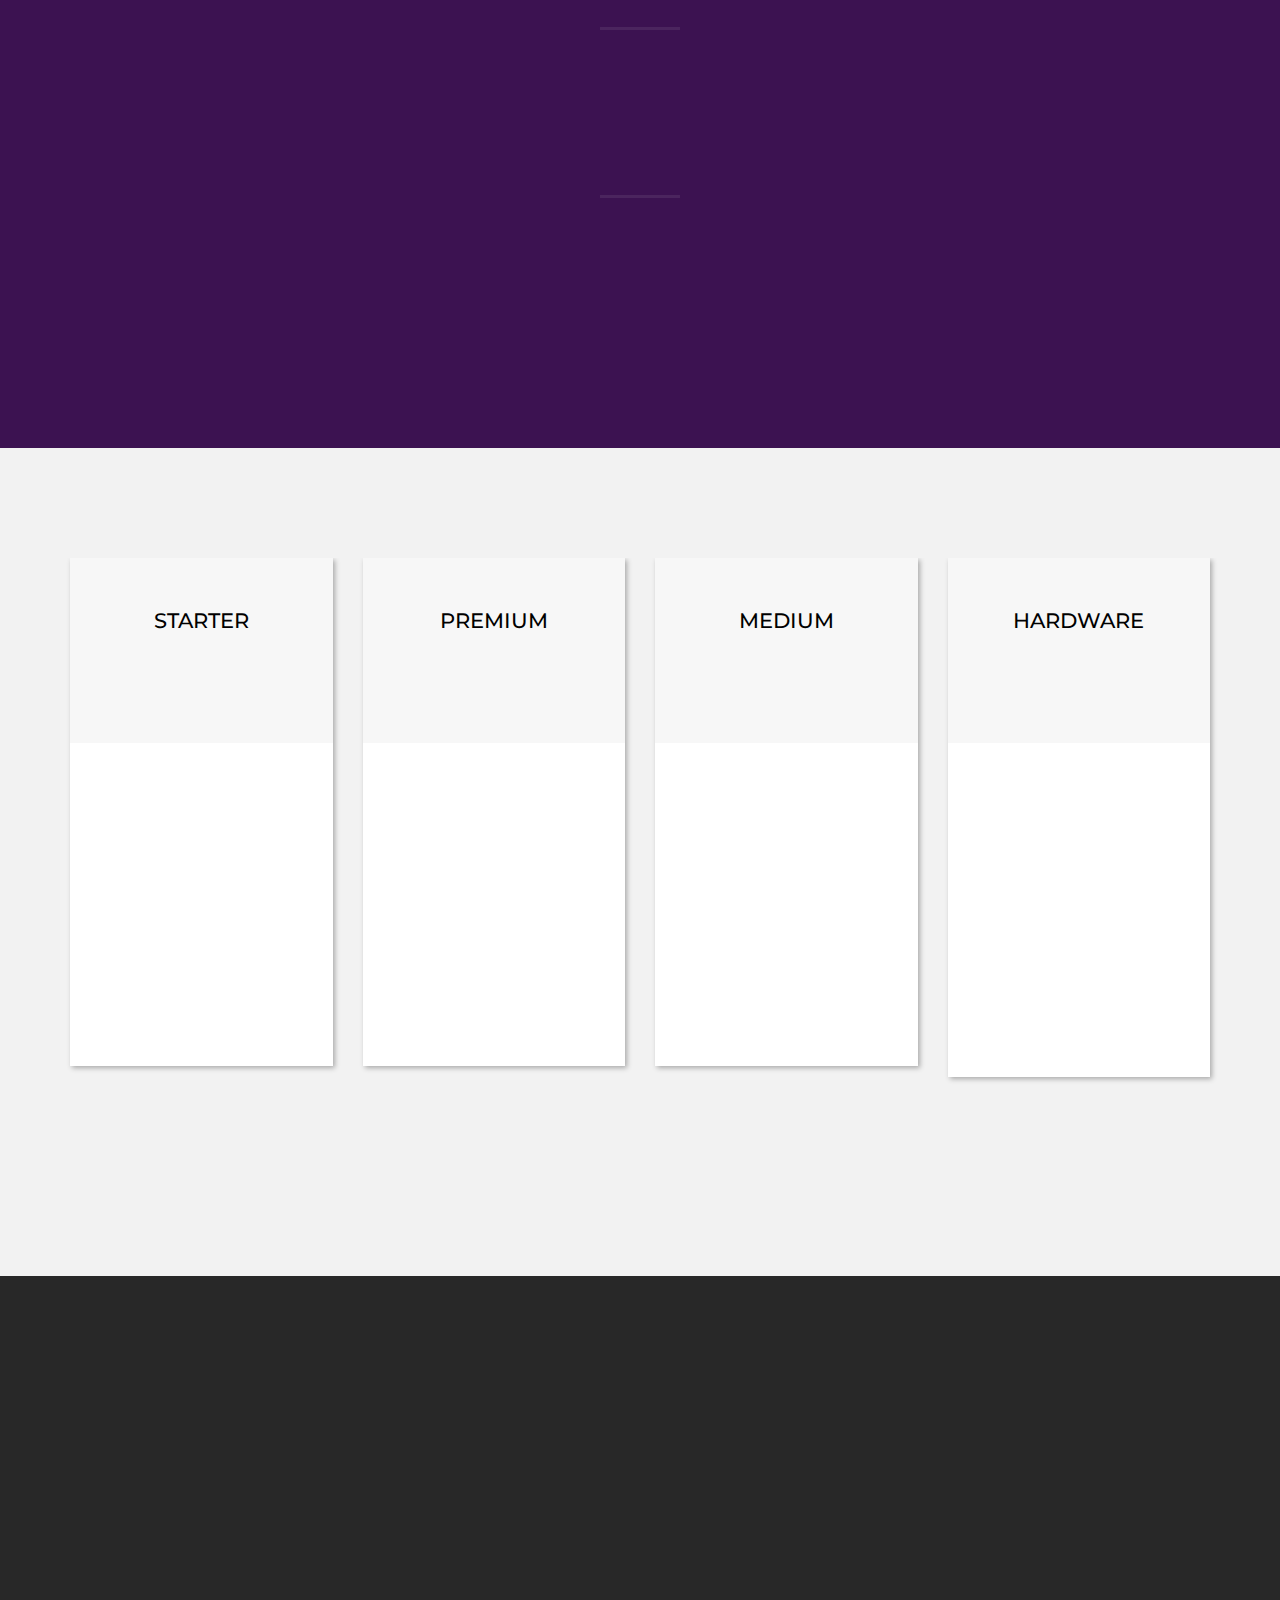
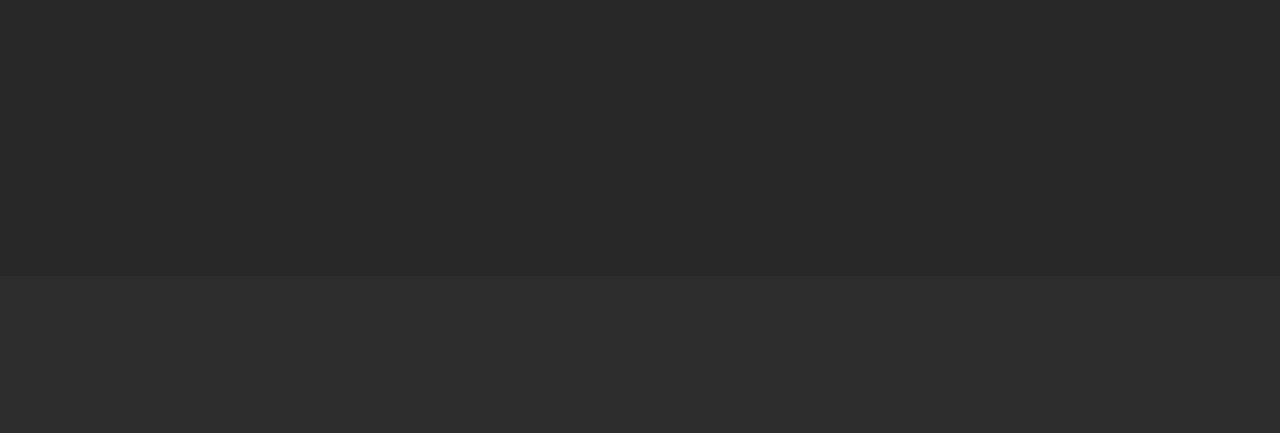
==== commit 4cc193d3: "Commit 26/01" ====
--- a/index.html
+++ b/index.html
@@ -33,7 +33,7 @@
             <div class="navbar-collapse collapse" id="bs-navbar">
                 <ul class="nav navbar-nav">
                     <li>
-                        <a class="page-scroll" href="#one">Diseño Web</a>
+                        <a class="page-scroll" href="#one">Crea tu Web</a>
                     </li>
                     <li>
                         <a class="page-scroll" href="#two">Apps</a>
@@ -232,10 +232,10 @@
                 <div class="media wow fadeInRight">
                     
                     <div class="media-body media-middle">
-                        <p>Unete a la revolución! Creamos esa aplicacion que tienes en mente.</p>
+                        <p>Te asesoramos para darle vida a tus ideas.</p>
                     </div>
                     <div class="media-right">
-                        <i class="icon-lg ion-social-android"></i>
+                        <i class="icon-lg ion-lightbulb"></i>
                     </div>
                 </div>
                 <hr>
@@ -263,14 +263,15 @@
     </section>
 
 <!--=========================================================================================================================== -->
-    <!--Pricing Section-->
+    <!--SOPORTE Section-->
     <section id="three" class=" pricing lightbg p-top-30 m-bottom-0">
             <div class="container">
+             <h2 class="text-center text-dark wow zoomIn m-bottom-10">Soporte software and hardware</h2>
             <div class="row m-bottom-10">
                 <div class="main_pricing  m-bottom-10">
                     
                 <!-- Primera card -->        
-                    <div class="col-md-4 col-sm-12">
+                    <div class="col-md-3 col-sm-12">
                         <div class="pricing_item sm-m-top-30">
                             <div class="pricing_head p-top-30 p-bottom-100 text-center">
                                 <h3 class="text-uppercase">STARTER</h3>
@@ -291,9 +292,9 @@
                         </div>
                     </div><!-- End off col-md-4 -->
                     <!-- Segunda card -->   
-                    <div class="col-md-4 col-sm-12">
+                    <div class="col-md-3 col-sm-12">
                         <div class="pricing_item sm-m-top-30">
-                            <div class="pricing_top_border wow rollin"></div>
+                            
                             <div class="pricing_head p-top-30 p-bottom-100 text-center">
                                 <h3 class="text-uppercase">PREMIUM</h3>
                             </div>
@@ -313,7 +314,7 @@
                         </div>
                     </div><!-- End off col-md-4 -->
                 <!-- Tercera card -->   
-                    <div class="col-md-4 col-sm-12">
+                    <div class="col-md-3 col-sm-12">
                         <div class="pricing_item sm-m-top-30">
                             
                             <div class="pricing_head p-top-30 p-bottom-100 text-center">
@@ -334,6 +335,28 @@
                             </div>
                         </div>
                     </div><!-- End off col-md-4 -->
+                    <div class="col-md-3 col-sm-12">
+                        <div class="pricing_item sm-m-top-30">                            
+                            <div class="pricing_head p-top-30 p-bottom-100 text-center">
+                                <h3 class="text-uppercase">HARDWARE</h3>
+                            </div>
+                            <div class="pricing_price_border text-center wow flipInX">
+                                <div class="pricing_price">
+                                    <h3 class="text-white">COTIZA</h3>
+                                    <p class="text-white"></p>
+                                </div>
+                            </div>
+                            <div class="pricing_body bg-white p-top-90">
+                                <ul class="p-left-0">                                    
+                                    <p class="ion-checkmark colorNegro p-left-0 text-center wow slideInLeft"> Tu PC esta lento??</p>
+                                    <p class="ion-checkmark colorNegro p-left-0 text-center wow slideInLeft">  Diagnostico gratis! </p>
+                                    <p class="ion-checkmark colorNegro p-left-0 text-center wow slideInLeft">  Instalacion de Disco SSD</p>
+                                    <p class="ion-checkmark colorNegro p-left-0 text-center wow slideInLeft">  Memoria RAM</p>
+                                    <p class="ion-checkmark colorNegro p-left-0 text-center wow slideInLeft">  Limpieza general y mucho mas</p>
+                                </ul>                               
+                            </div>
+                        </div>
+                    </div>
 
                 </div>
                 <p class="colorNegro text-center text-bold m-top-10 wow shake"><b>Si necesitas otro servicio no dudes en contactarnos :)</b>                           
@@ -430,17 +453,43 @@
     -->
 <!--=========================================================================================================================== -->
 <!-- CONTACT-->
-    <section id="last" class="p-top-30">
+    <section id="last" class="p-top-90">
         <div class="container">
-            <div class="row wow bounceInLeft">
-                <div class="col-lg-8 col-lg-offset-2 text-center ">
-                    <h2 class="margin-top-0 wow fadeIn titulo">Di Hola!</h2>
+            <div class="row ">
+                <div class="col-lg-8 col-lg-offset-2 text-center wow bounceInLeft p-bottom-30">
+                    <h1 class="margin-top-0 wow fadeIn titulo">di Hola!</h1>
                     <hr class="primary">
-                    <p class="titulo">Envianos tus dudas y te responderemos a la brevedad</p>
-                    <p class="titulo"> <a class="grande ion-social-whatsapp-outline"></a> +569 90583957</p>
-                </div>
+                    <h2 class="titulo">Envianos tus dudas y te respondemos rapidamente</h2>
+                    
+                </div>
+            <div class="container">
+                <div class="row">
+                    <div class="col-lg-4 col-md-4 text-center wow flipInX">
+                        <div class="feature">
+                            <i class="icon-lg ion-social-whatsapp-outline" data-wow-delay=".3s"></i>
+                            <h3 class="colorFuenteApps">WhatsApp</h3>
+                            <p class="colorFuenteApps">+569 90583957</p>
+                        </div>
+                    </div>
+                    <div class="col-lg-4 col-md-4 text-center wow flipInX">
+                        <div class="feature">
+                            <i class="icon-lg ion-email" data-wow-delay=".2s"></i>
+                            <h3 class="colorFuenteApps">Correo</h3>
+                            <p class="colorFuenteApps">hola@fenicweb.cl</p>
+                        </div>
+                    </div>
+                    <div class="col-lg-4 col-md-4 text-center wow flipInX">
+                        <div class="feature">
+                            <i class="icon-lg ion-ios-telephone" data-wow-delay=".3s"></i>
+                            <h3 class="colorFuenteApps">Celular</h3>
+                            <p class="colorFuenteApps">+569 90583957</p>
+                        </div>
+                    </div>
+                </div>
+            </div>
+
+                <!-- Formulario de e-mails 
                 <div class="col-lg-10 col-lg-offset-1 text-center ">
-
                     <form class="contact-form row" method="post" action="sendMail.php">
                         <div class="col-md-4">
                             <label></label>
@@ -463,8 +512,8 @@
                             <button type="submit" value="submit" href="https://llc007.github.io/sendMail.php" class="btn btn-primary btn-block btn-lg">Send <i class="ion-android-arrow-forward"></i></button>
                         </div>
                     </form>
-
-                </div>
+                </div>
+                -->
             </div>
         </div>
     </section>
--- a/css/styles.css
+++ b/css/styles.css
@@ -691,6 +691,7 @@
 .m-bottom-10 {
     padding-bottom: 20px;
 }
+
 .m-bottom-0 {
     margin-bottom: 0px;
    
@@ -736,5 +737,5 @@
 }
 
 .grande {
-    font-size: 30px;
+    font-size: 90px;
 }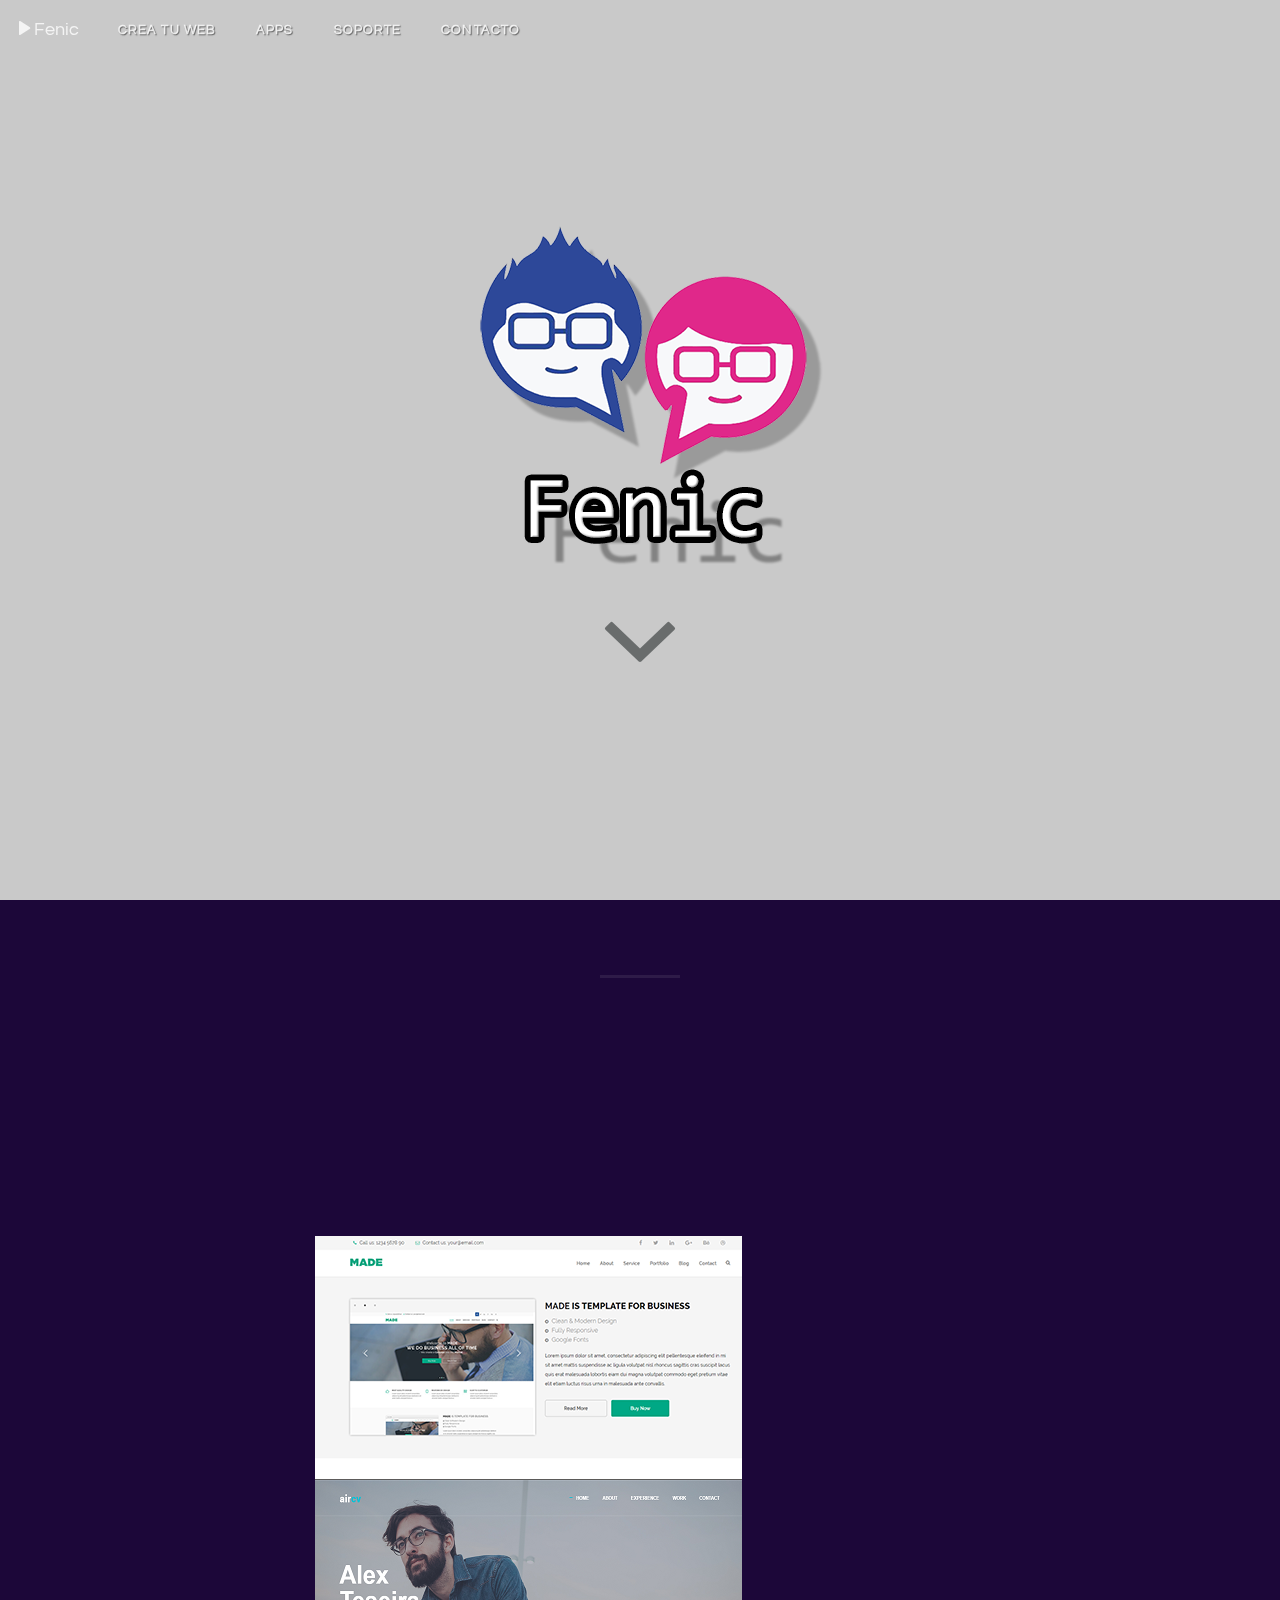
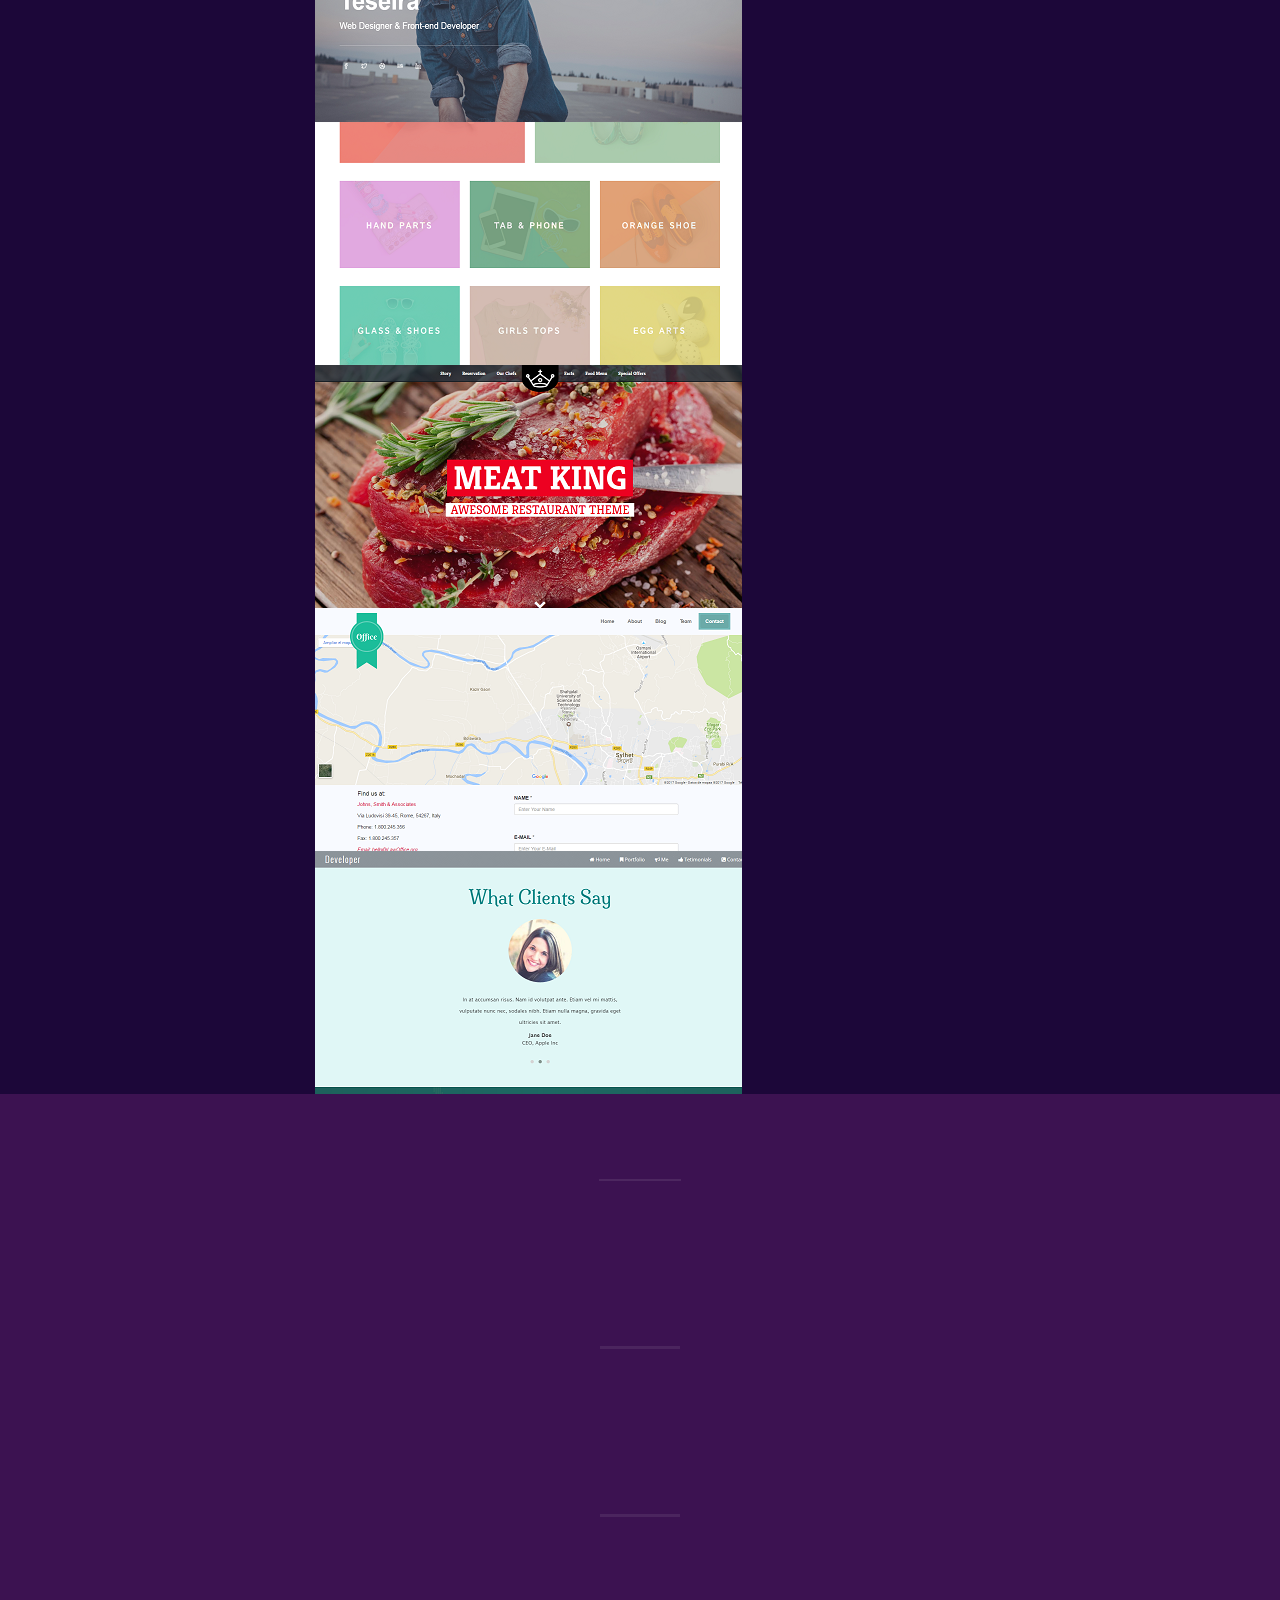
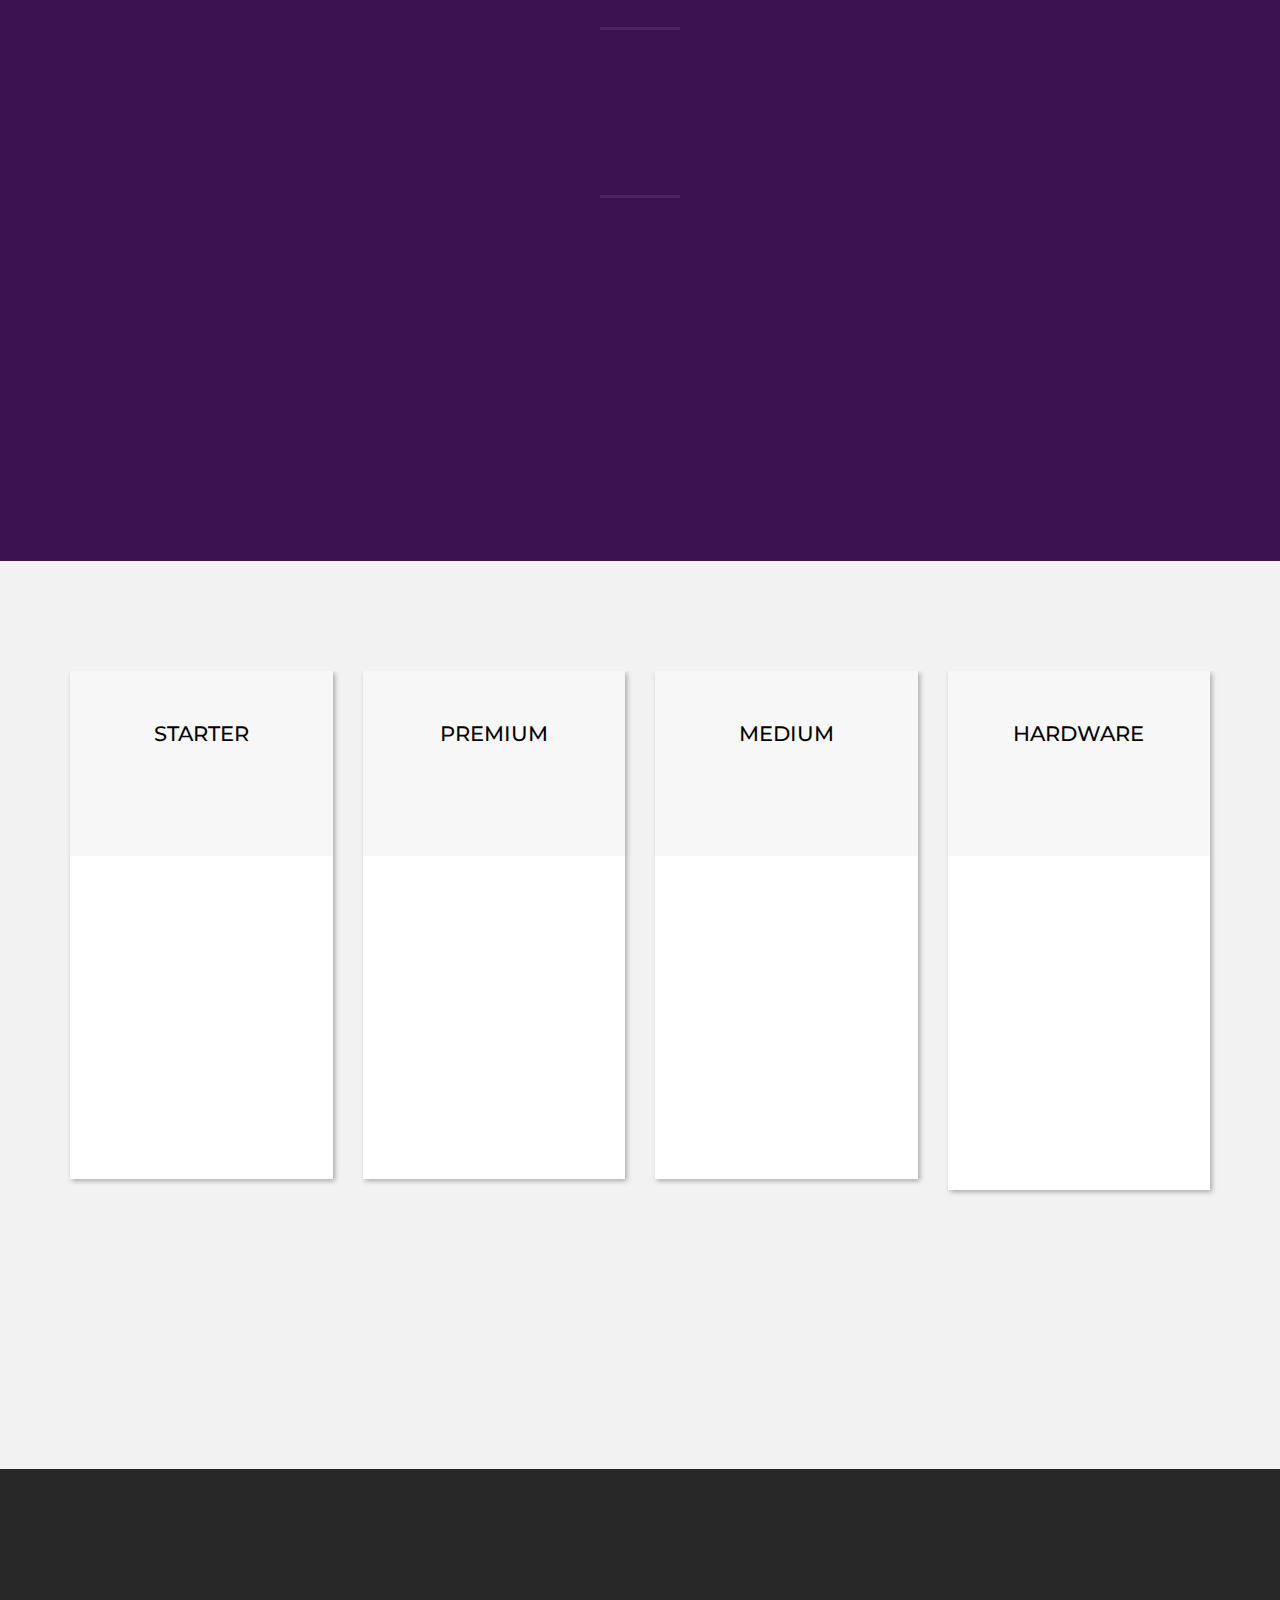
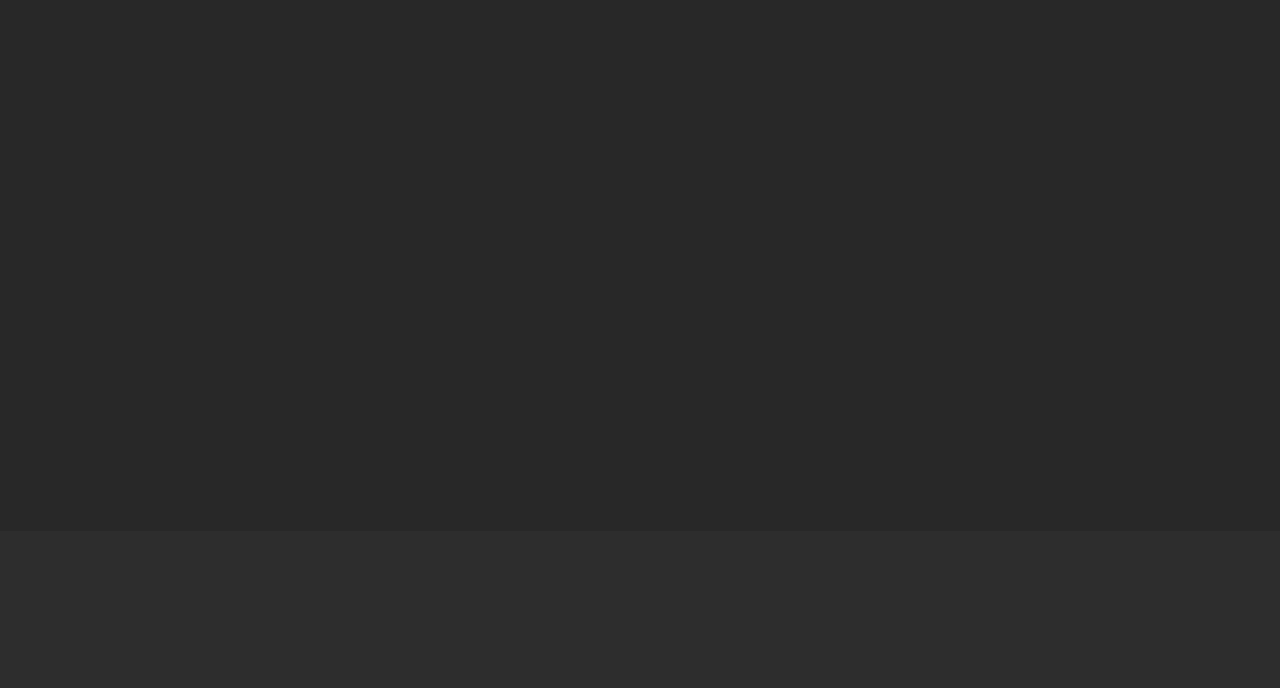
==== commit 3fd7325b: "27/01" ====
--- a/index.html
+++ b/index.html
@@ -4,7 +4,7 @@
 
 
     <meta charset="utf-8">
-    <title>Fenic Developers</title>
+    <title>Fenic</title>
     <meta name="description" content="Fenic, Diseño Web y Soporte computacional, formateos" />
     <meta name="viewport" content="width=device-width, initial-scale=1.0">
     <meta name="generator" content="Codeply">
@@ -61,7 +61,7 @@
     </nav>
     <header id="first">
         <div class="header-content">
-            <div class="inner wow bounceInLeft">
+            <div class="inner wow bounceInLeft p-bottom-0 m-bottom-0">
                 <a href="#last" class="page-scroll">
                     <picture>
                       <source
@@ -77,7 +77,7 @@
                 <!-- <img src="img/logoFenic.png" class="wow bounceInLeft"> -->
                 </a>
             </div>
-            
+            <a href="#one" class="bounceIn icon-lg ion-chevron-down page-scroll colorNegro transparente"></a>
         </div>      
     
 
@@ -256,10 +256,16 @@
                     </div>
                     <div class="media-right">
                         <i class="icon-lg ion-social-whatsapp-outline"></i>
-                    </div>
-                </div>
-            </div>
-        </div>
+
+                    </div>
+                    <hr>  
+                </div>
+
+            </div>
+        </div>
+                    <div class="text-center">
+                        <a href="#three" class="wow bounceIn icon-lg ion-chevron-down page-scroll  transparente"></a>
+                    </div>
     </section>
 
 <!--=========================================================================================================================== -->
@@ -359,8 +365,13 @@
                     </div>
 
                 </div>
-                <p class="colorNegro text-center text-bold m-top-10 wow shake"><b>Si necesitas otro servicio no dudes en contactarnos :)</b>                           
-                </p>   
+                <p class="colorNegro text-center text-bold m-top-10 wow shake"><b>Si necesitas otro servicio no dudes en contactarnos :)</b>    
+                         
+                </p>  
+                <div class="container text-center">
+                        <a href="#three" class="wow bounceIn icon-lg ion-chevron-down page-scroll  transparente"></a>
+                    </div>
+                            
             </div><!--End off row-->
         </div><!--End off container -->
     </section> <!--End off Pricing section -->
@@ -514,6 +525,9 @@
                     </form>
                 </div>
                 -->
+                <div class="container text-center p-top-60">
+                        <a href="#first" class="wow bounceIn pull-right icon-lg ion-chevron-up page-scroll text-white transparente"></a>
+                    </div>
             </div>
         </div>
     </section>
--- a/css/styles.css
+++ b/css/styles.css
@@ -660,6 +660,9 @@
 .p-top-90 {
     padding-top: 90px;
 }
+.p-top-60 {
+    padding-top: 60px;
+}
 .p-top-110 {
     padding-top: 150px;
 }
@@ -677,6 +680,9 @@
 }
 .m-top-40 {
     margin-top: 40px;
+}
+.m-top-60 {
+    margin-top: 140px;
 }
 
 .m-top-0 {
@@ -738,4 +744,7 @@
 
 .grande {
     font-size: 90px;
+}
+.transparente {
+    opacity: 0.6;
 }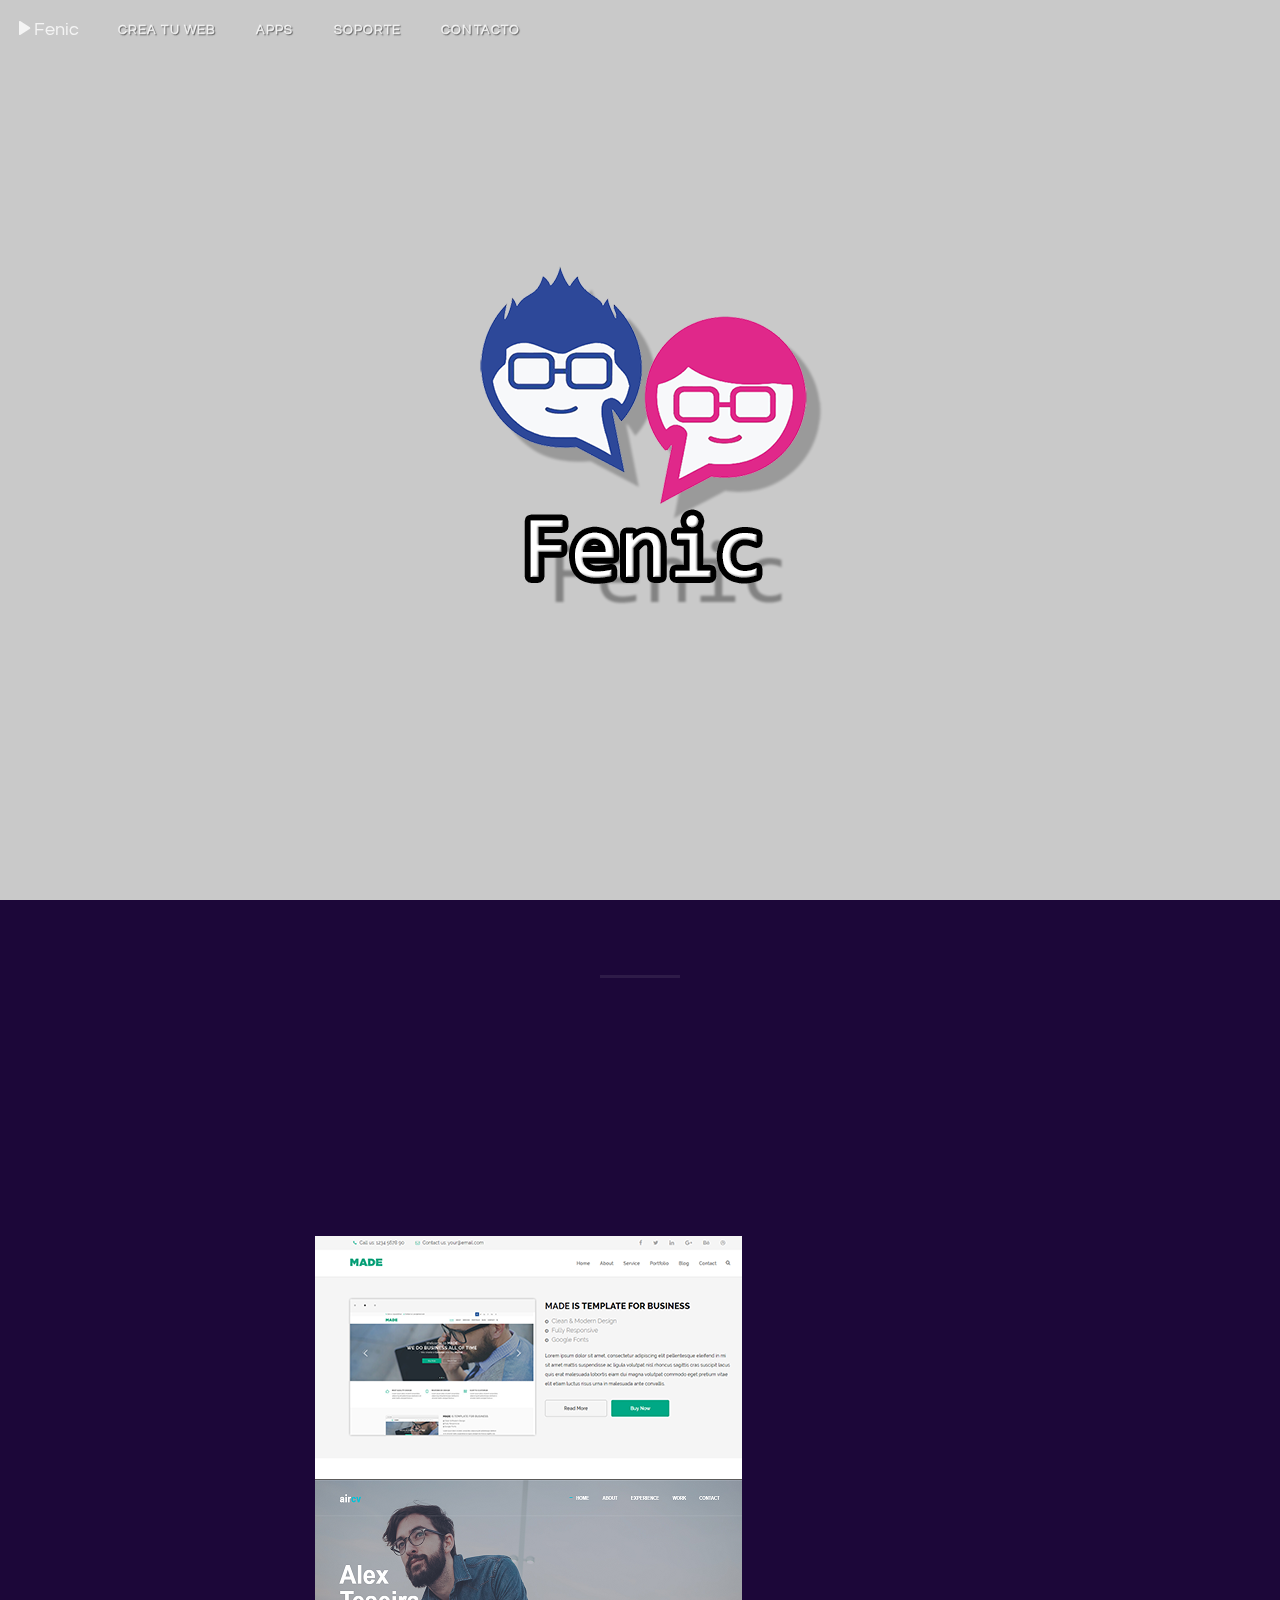
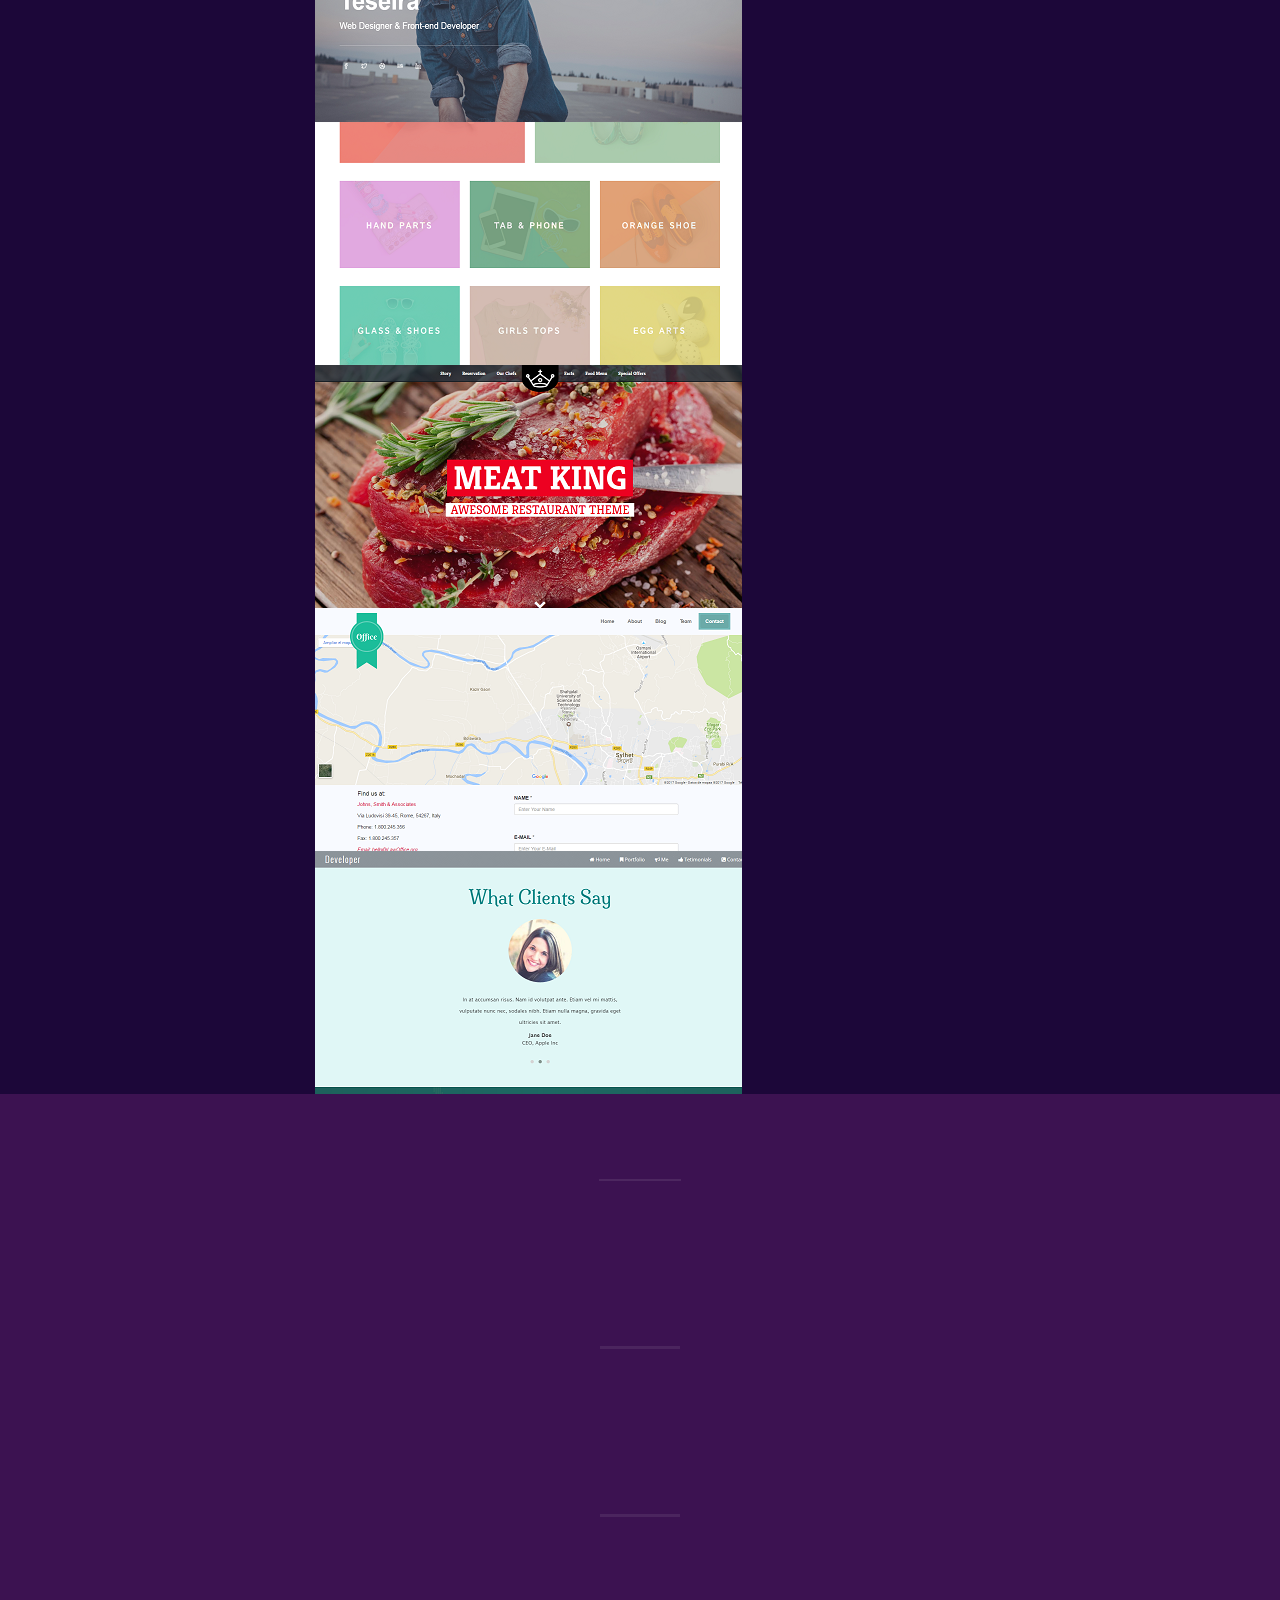
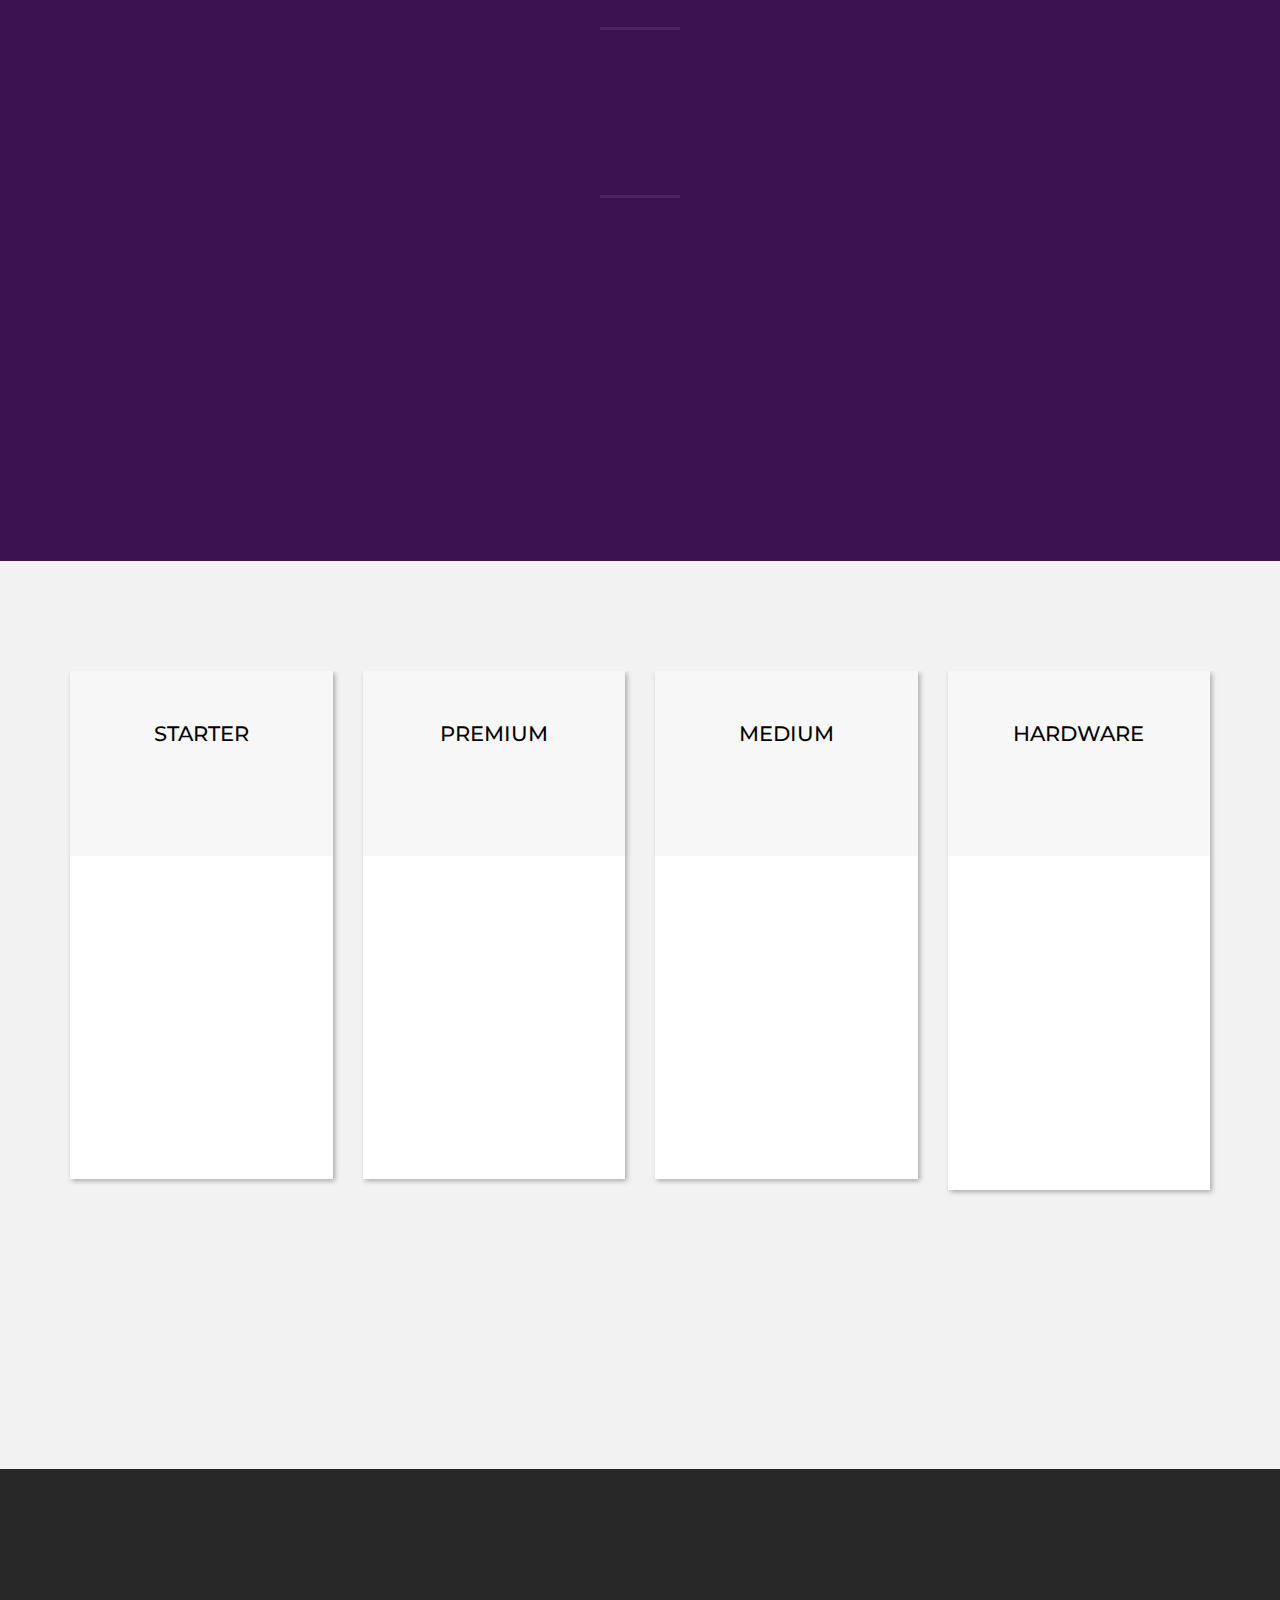
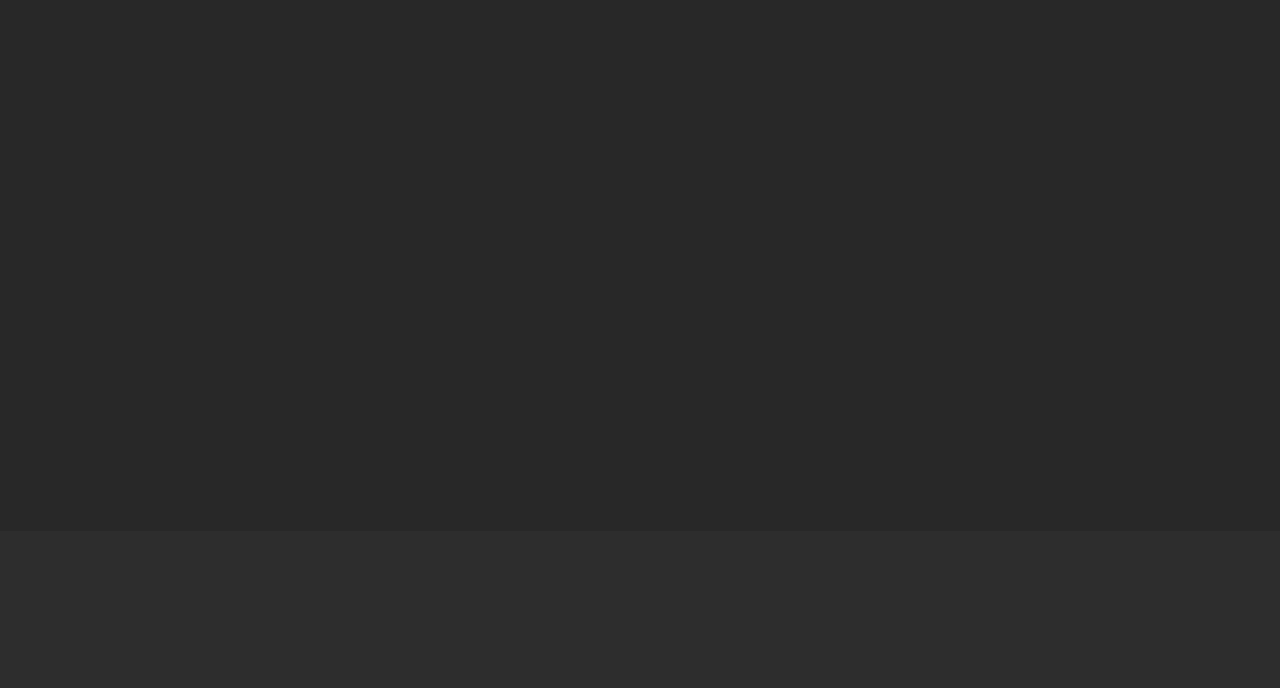
==== commit 321cd845: "27/01 10:23" ====
--- a/index.html
+++ b/index.html
@@ -60,9 +60,10 @@
 
     </nav>
     <header id="first">
+
         <div class="header-content">
             <div class="inner wow bounceInLeft p-bottom-0 m-bottom-0">
-                <a href="#last" class="page-scroll">
+                <a href="#one" class="page-scroll">
                     <picture>
                       <source
                         media="(min-width: 650px)"
@@ -74,12 +75,10 @@
                         src="img/logoFenicM.png"
                         alt="logo Fenic">
                     </picture>
-                <!-- <img src="img/logoFenic.png" class="wow bounceInLeft"> -->
+                                    <!-- <img src="img/logoFenic.png" class="wow bounceInLeft"> -->
                 </a>
-            </div>
-            <a href="#one" class="bounceIn icon-lg ion-chevron-down page-scroll colorNegro transparente"></a>
-        </div>      
-    
+            </div>               
+         </div>
 
     </header>   
 
@@ -264,7 +263,8 @@
             </div>
         </div>
                     <div class="text-center">
-                        <a href="#three" class="wow bounceIn icon-lg ion-chevron-down page-scroll  transparente"></a>
+                        <a href="#three" class="wow bounceIn pull-left icon-lg ion-chevron-down page-scroll  transparente"></a>
+                        <a href="#first" class="wow bounceIn pull-right icon-lg ion-chevron-up page-scroll  transparente"></a>
                     </div>
     </section>
 
@@ -368,8 +368,9 @@
                 <p class="colorNegro text-center text-bold m-top-10 wow shake"><b>Si necesitas otro servicio no dudes en contactarnos :)</b>    
                          
                 </p>  
-                <div class="container text-center">
-                        <a href="#three" class="wow bounceIn icon-lg ion-chevron-down page-scroll  transparente"></a>
+                <div class="text-center">
+                        <a href="#last" class="wow bounceIn pull-left icon-lg ion-chevron-down page-scroll  transparente"></a>
+                        <a href="#two" class="wow bounceIn pull-right icon-lg ion-chevron-up page-scroll  transparente"></a>
                     </div>
                             
             </div><!--End off row-->
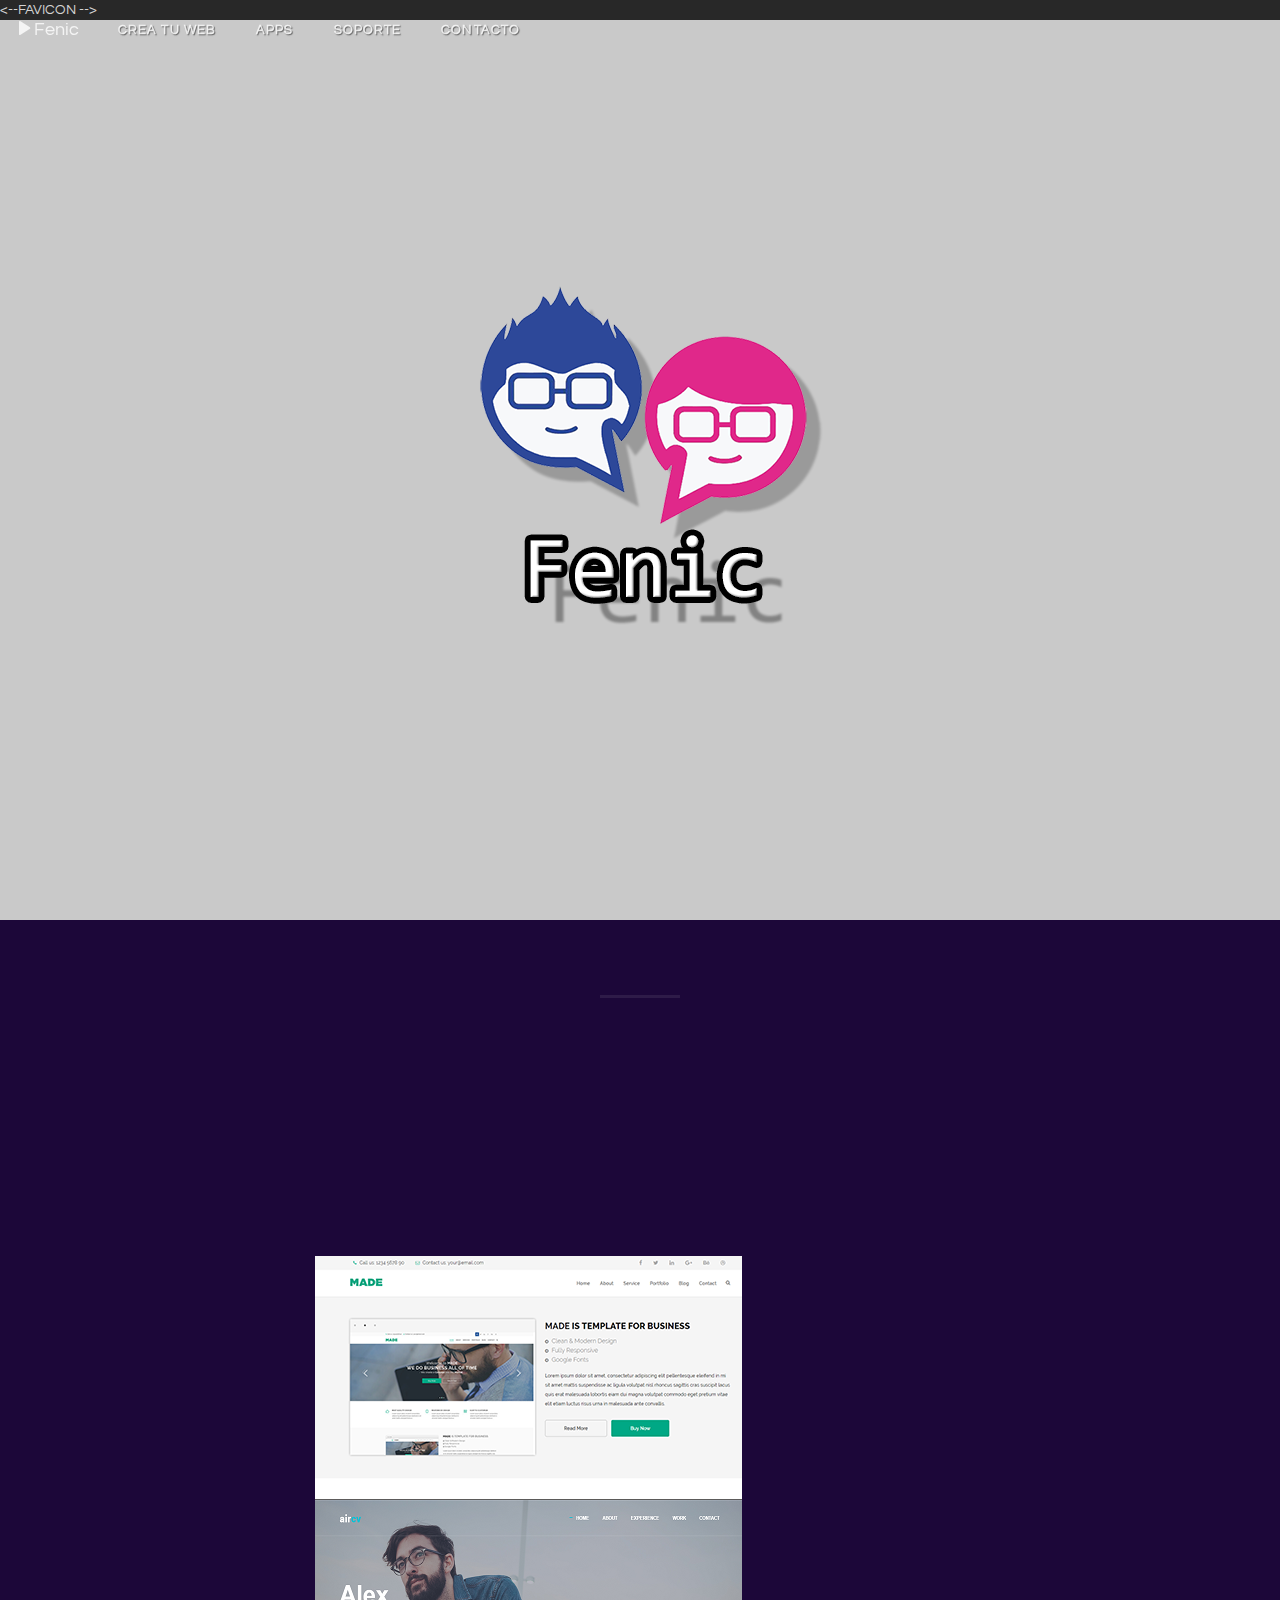
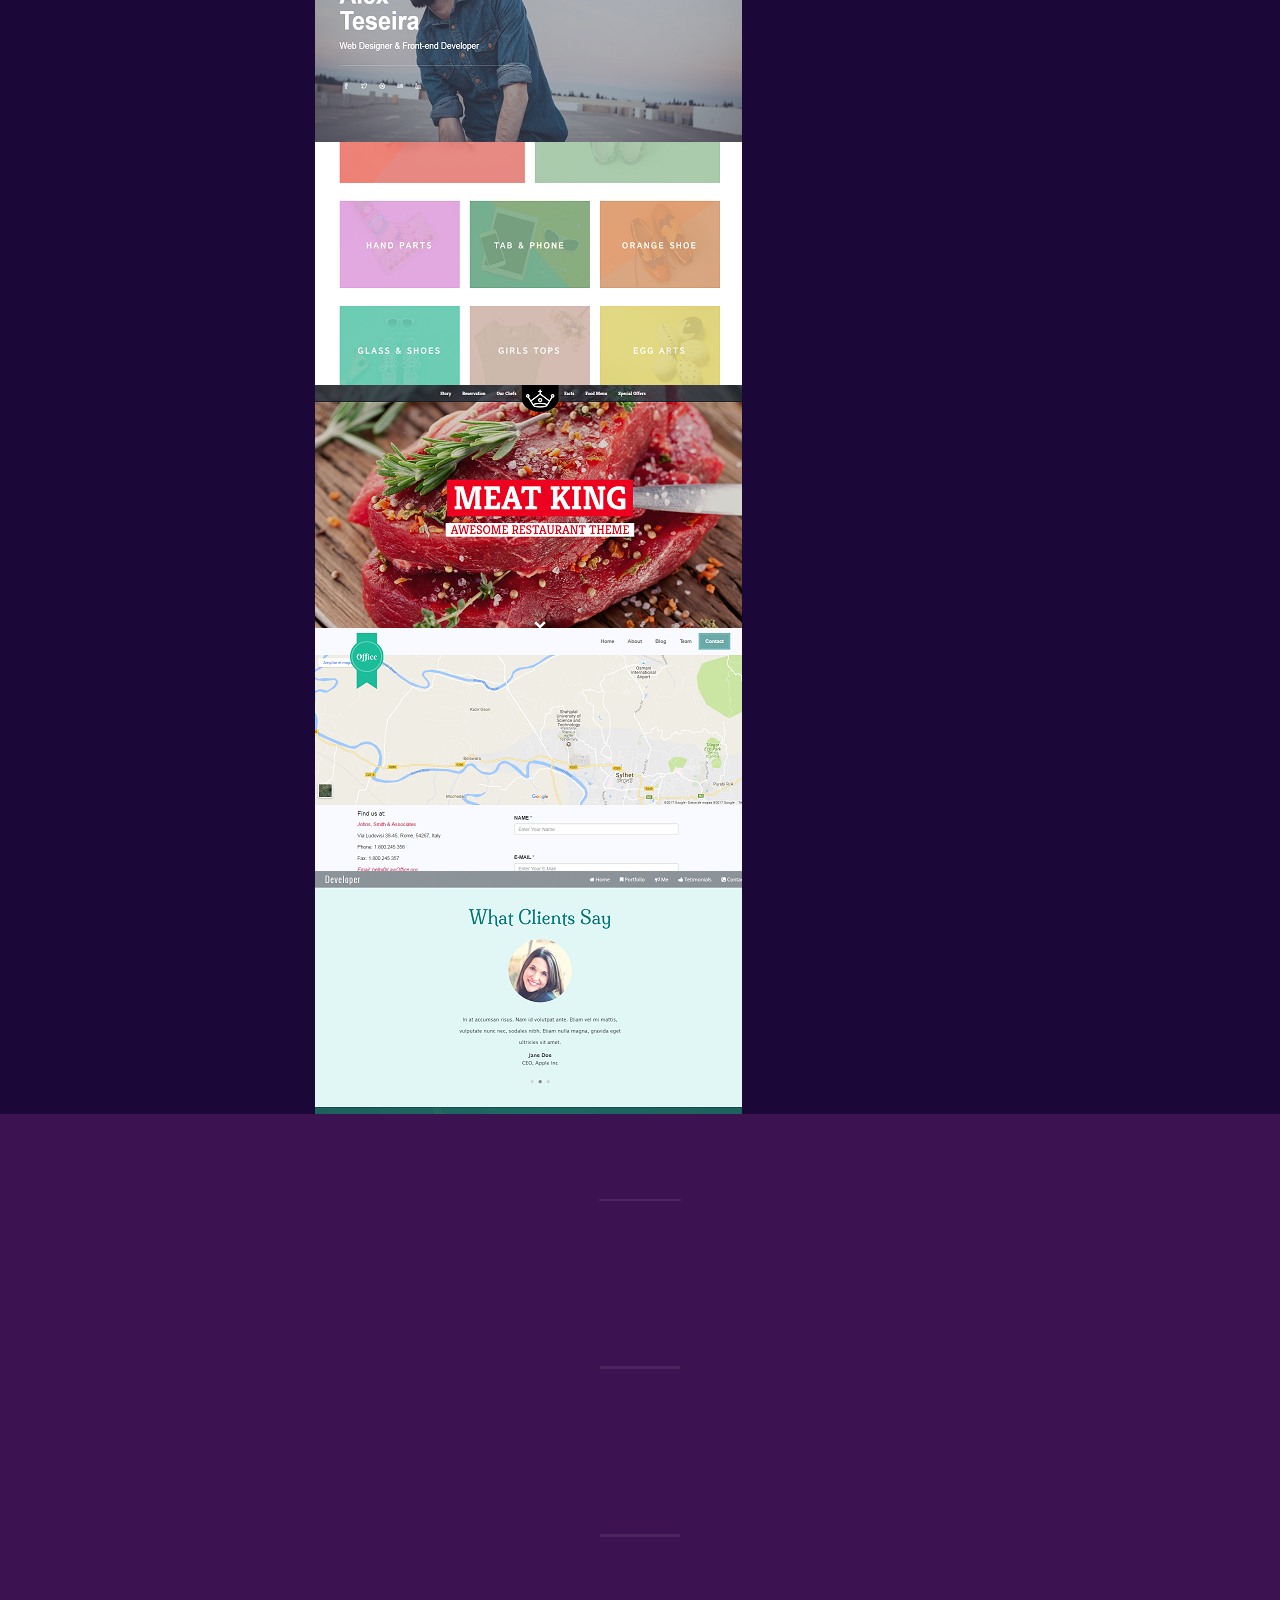
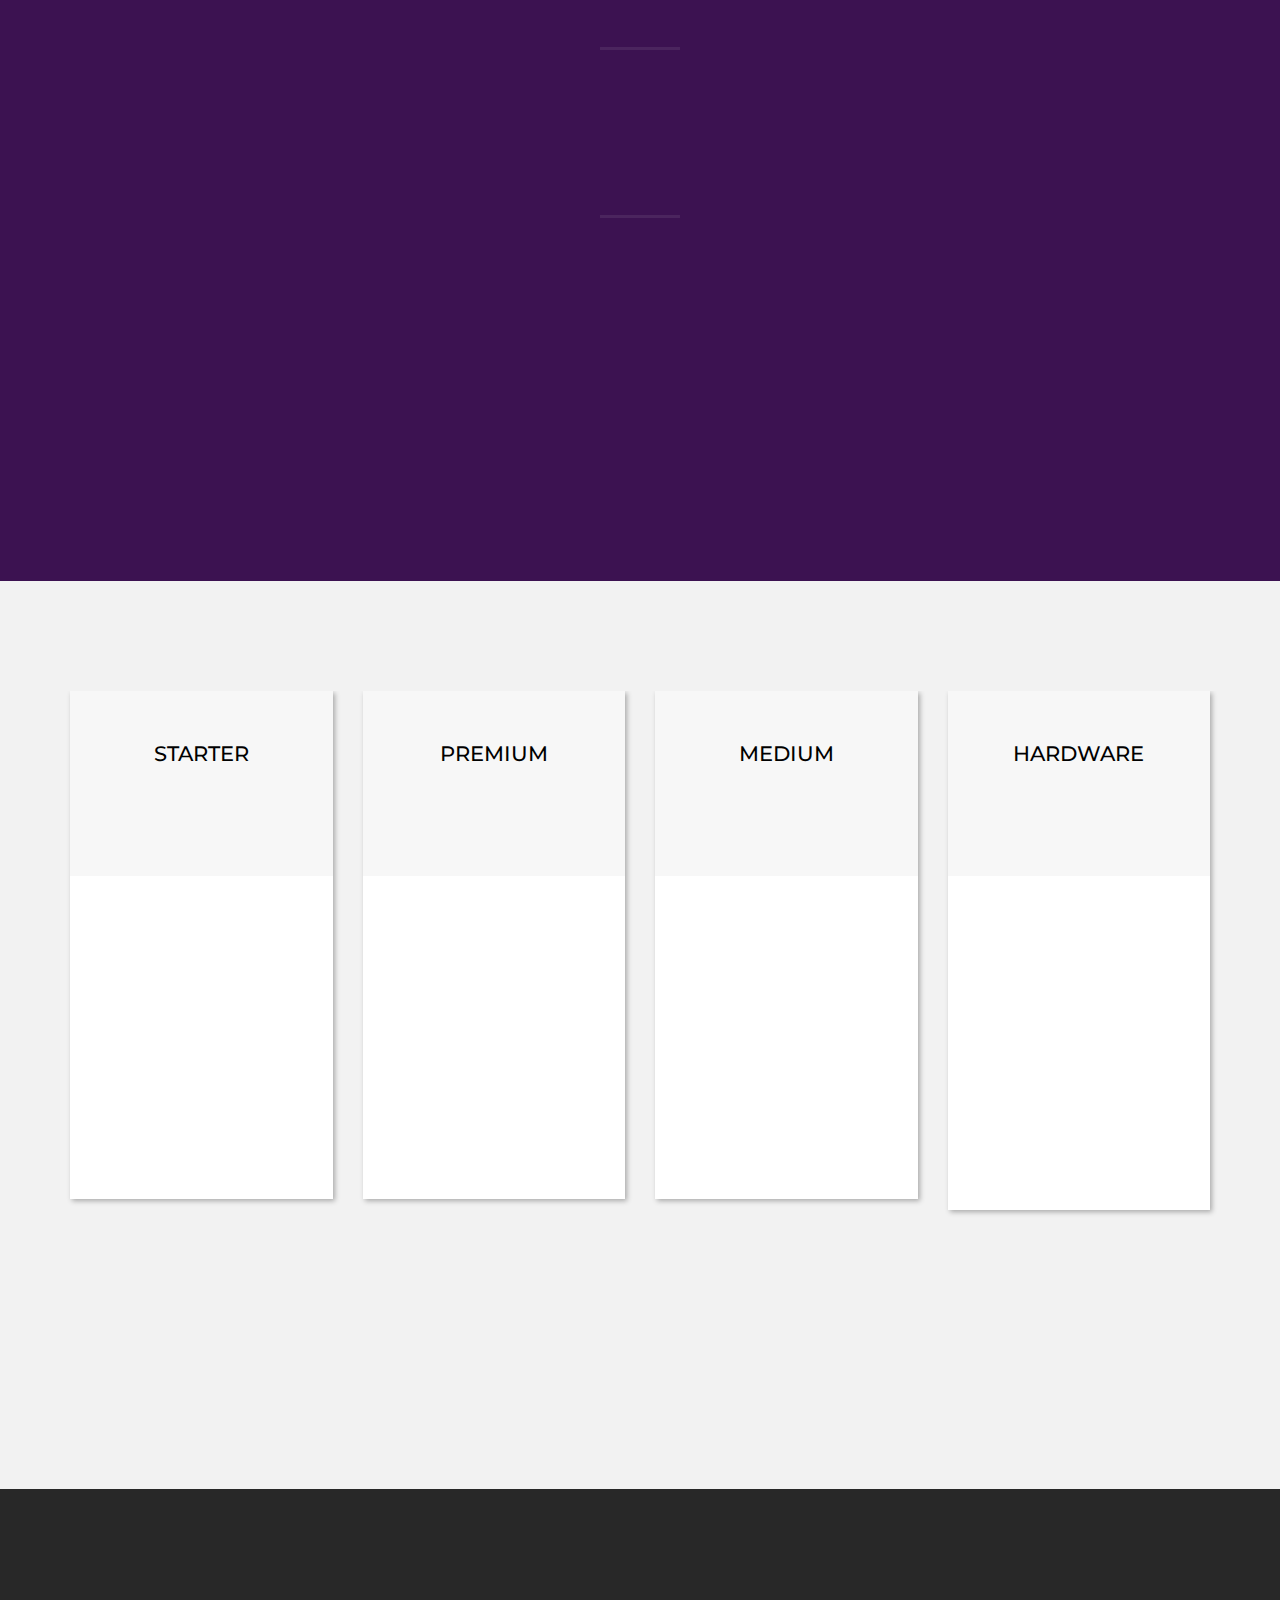
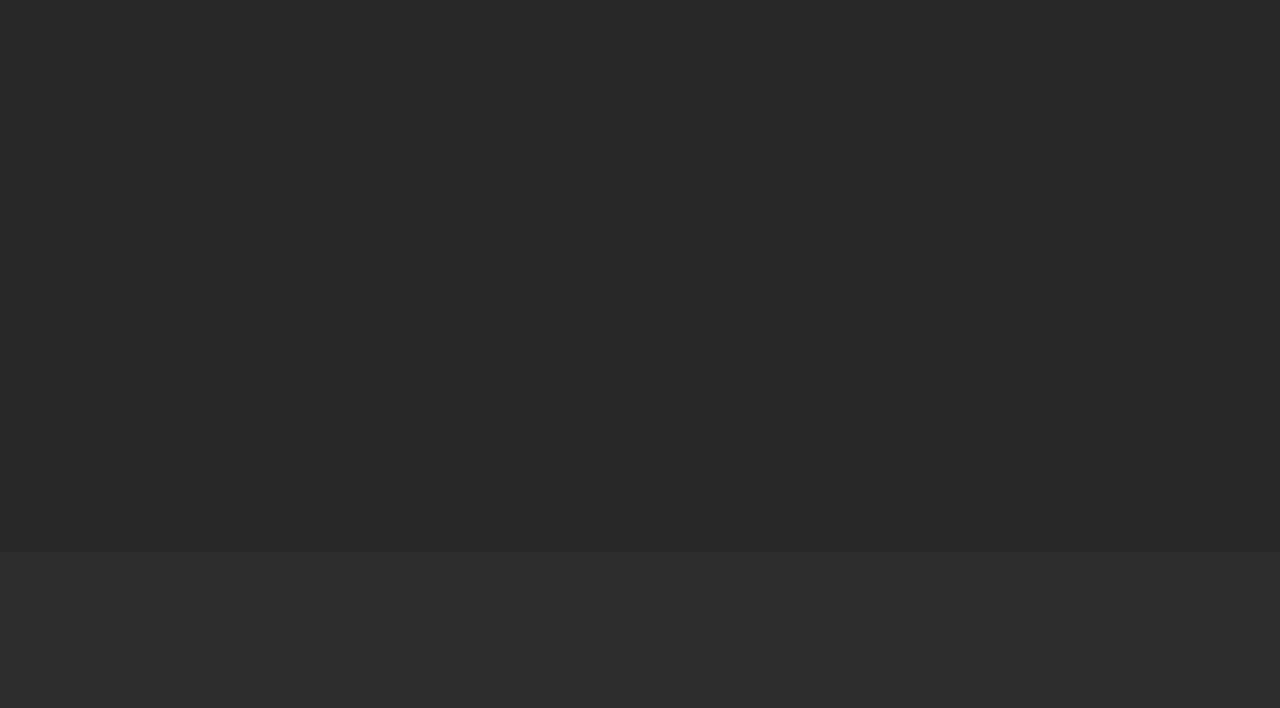
==== commit 25086b78: "Update index.html" ====
--- a/index.html
+++ b/index.html
@@ -1,13 +1,31 @@
 <!DOCTYPE html>
 <html>
   <head>
-
-
+    <--FAVICON -->
+  <link rel="apple-touch-icon" sizes="57x57" href="/apple-icon-57x57.png">
+  <link rel="apple-touch-icon" sizes="60x60" href="/apple-icon-60x60.png">
+  <link rel="apple-touch-icon" sizes="72x72" href="/apple-icon-72x72.png">
+  <link rel="apple-touch-icon" sizes="76x76" href="/apple-icon-76x76.png">
+  <link rel="apple-touch-icon" sizes="114x114" href="/apple-icon-114x114.png">
+  <link rel="apple-touch-icon" sizes="120x120" href="/apple-icon-120x120.png">
+  <link rel="apple-touch-icon" sizes="144x144" href="/apple-icon-144x144.png">
+  <link rel="apple-touch-icon" sizes="152x152" href="/apple-icon-152x152.png">
+  <link rel="apple-touch-icon" sizes="180x180" href="/apple-icon-180x180.png">
+  <link rel="icon" type="image/png" sizes="192x192"  href="/android-icon-192x192.png">
+  <link rel="icon" type="image/png" sizes="32x32" href="/favicon-32x32.png">
+  <link rel="icon" type="image/png" sizes="96x96" href="/favicon-96x96.png">
+  <link rel="icon" type="image/png" sizes="16x16" href="/favicon-16x16.png">
+  <link rel="manifest" href="/manifest.json">
+  <meta name="msapplication-TileColor" content="#ffffff">
+  <meta name="msapplication-TileImage" content="/ms-icon-144x144.png">
+  <meta name="theme-color" content="#ffffff">
+      
     <meta charset="utf-8">
     <title>Fenic</title>
     <meta name="description" content="Fenic, Diseño Web y Soporte computacional, formateos" />
     <meta name="viewport" content="width=device-width, initial-scale=1.0">
     <meta name="generator" content="Codeply">
+    <meta name="google-site-verification" content="Wz6BCGBIX8i6yJRV-azibbpyIDuKBkrsQDWxkpEgq2A" />
     <link rel="stylesheet" href="./css/bootstrap.min.css" />
     <link rel="stylesheet" href="./css/animate.min.css" />
     <link rel="stylesheet" href="./css/ionicons.min.css" />
@@ -272,7 +290,7 @@
     <!--SOPORTE Section-->
     <section id="three" class=" pricing lightbg p-top-30 m-bottom-0">
             <div class="container">
-             <h2 class="text-center text-dark wow zoomIn m-bottom-10">Soporte software and hardware</h2>
+             <h2 class="text-center text-dark wow zoomIn m-bottom-10">Soporte software y hardware</h2>
             <div class="row m-bottom-10">
                 <div class="main_pricing  m-bottom-10">
                     
@@ -572,10 +590,10 @@
                 <div class="text-center">                    
                     <ul class="list-inline">
                       <li><a rel="nofollow" href="" title="Twitter"><i class="icon-lg ion-social-twitter-outline"></i></a>&nbsp;</li>
-                      <li><a rel="nofollow" href="" title="Facebook"><i class="icon-lg ion-social-facebook-outline"></i></a>&nbsp;</li>
+                      <li><a rel="nofollow" href="https://www.facebook.com/fenicweb/" title="Facebook"><i class="icon-lg ion-social-facebook-outline"></i></a>&nbsp;</li>
                       <li><a rel="nofollow" href="" title="Whatsapp"><i class="icon-lg ion-social-whatsapp-outline"></i></a></li>
                     </ul>
-                    <span class="center-block text-muted small"><a rel="nofollow" href="http://www.fenic.com">fenic.com</a> 2017</span>
+                    <span class="center-block text-muted small"><a rel="nofollow" href="http://www.fenicweb.cl">fenicweb.cl</a> 2017</span>
                 </div>
             </div>
             <br/>
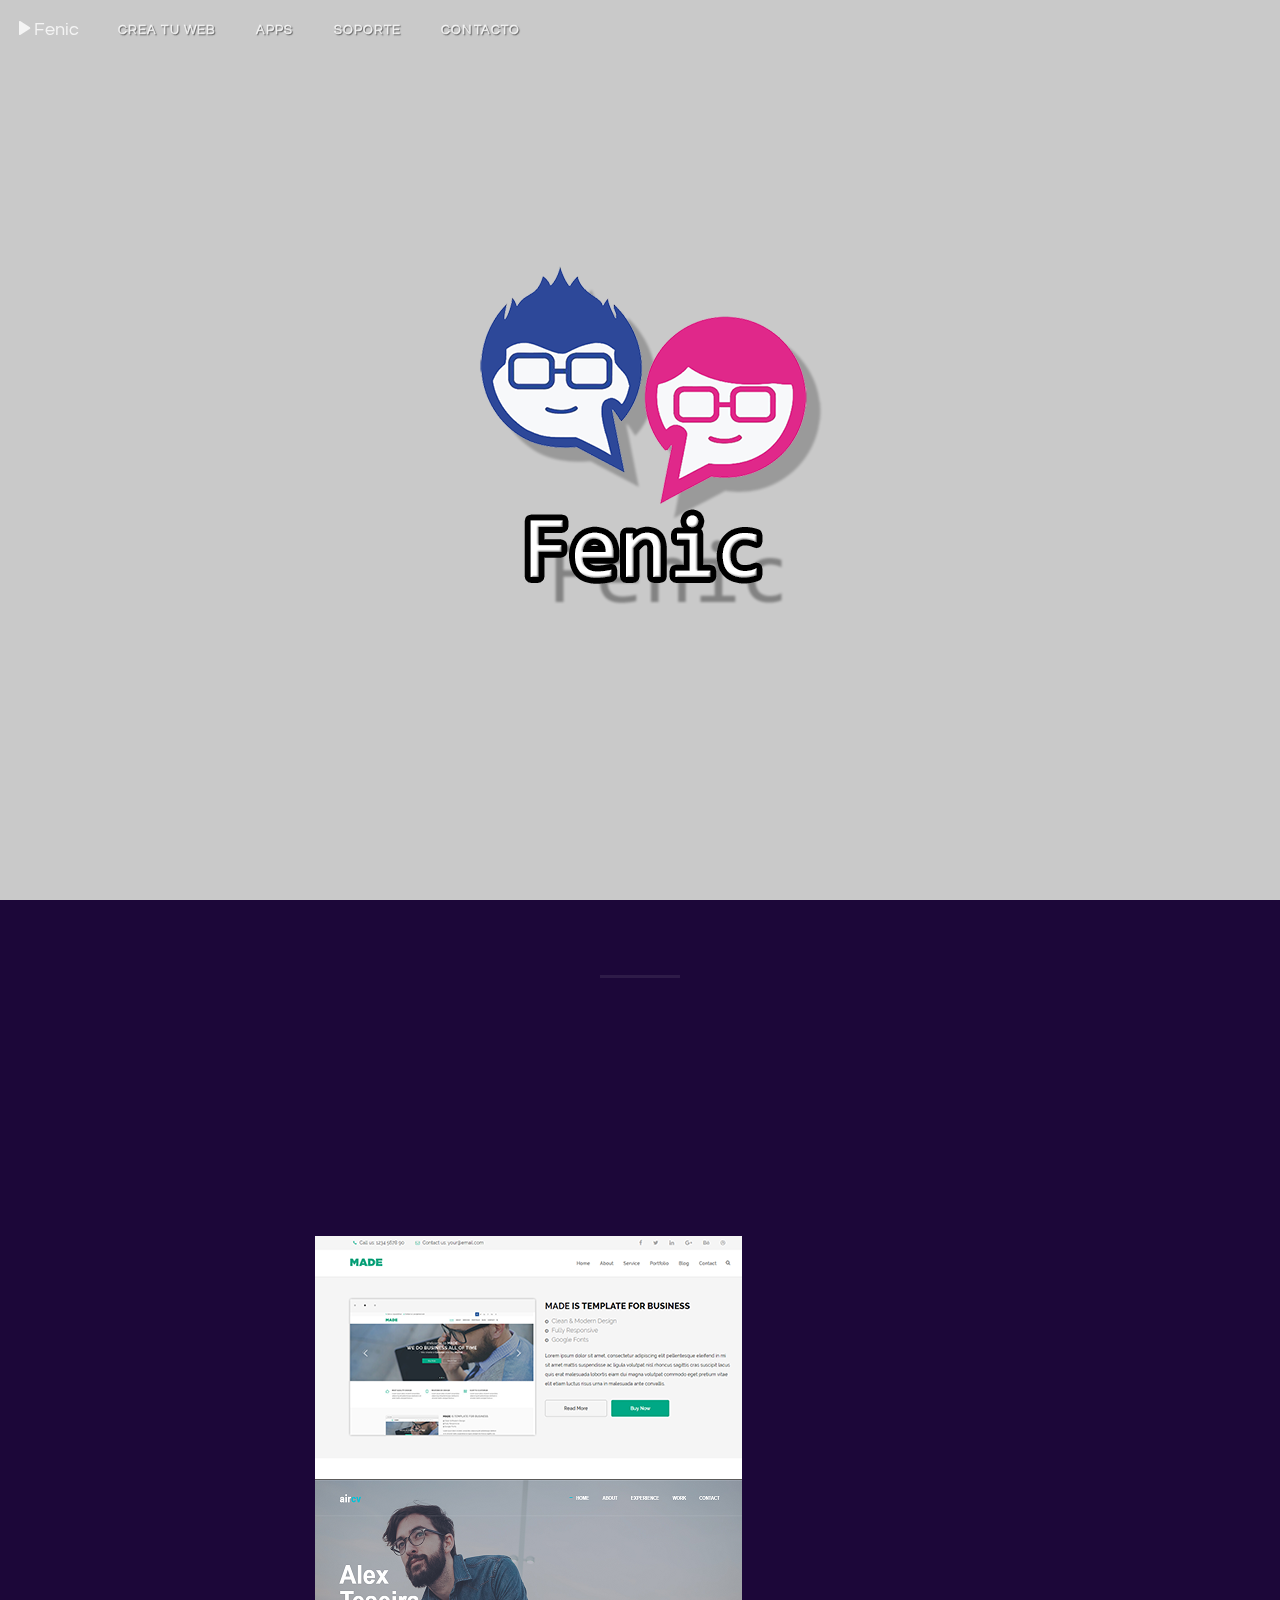
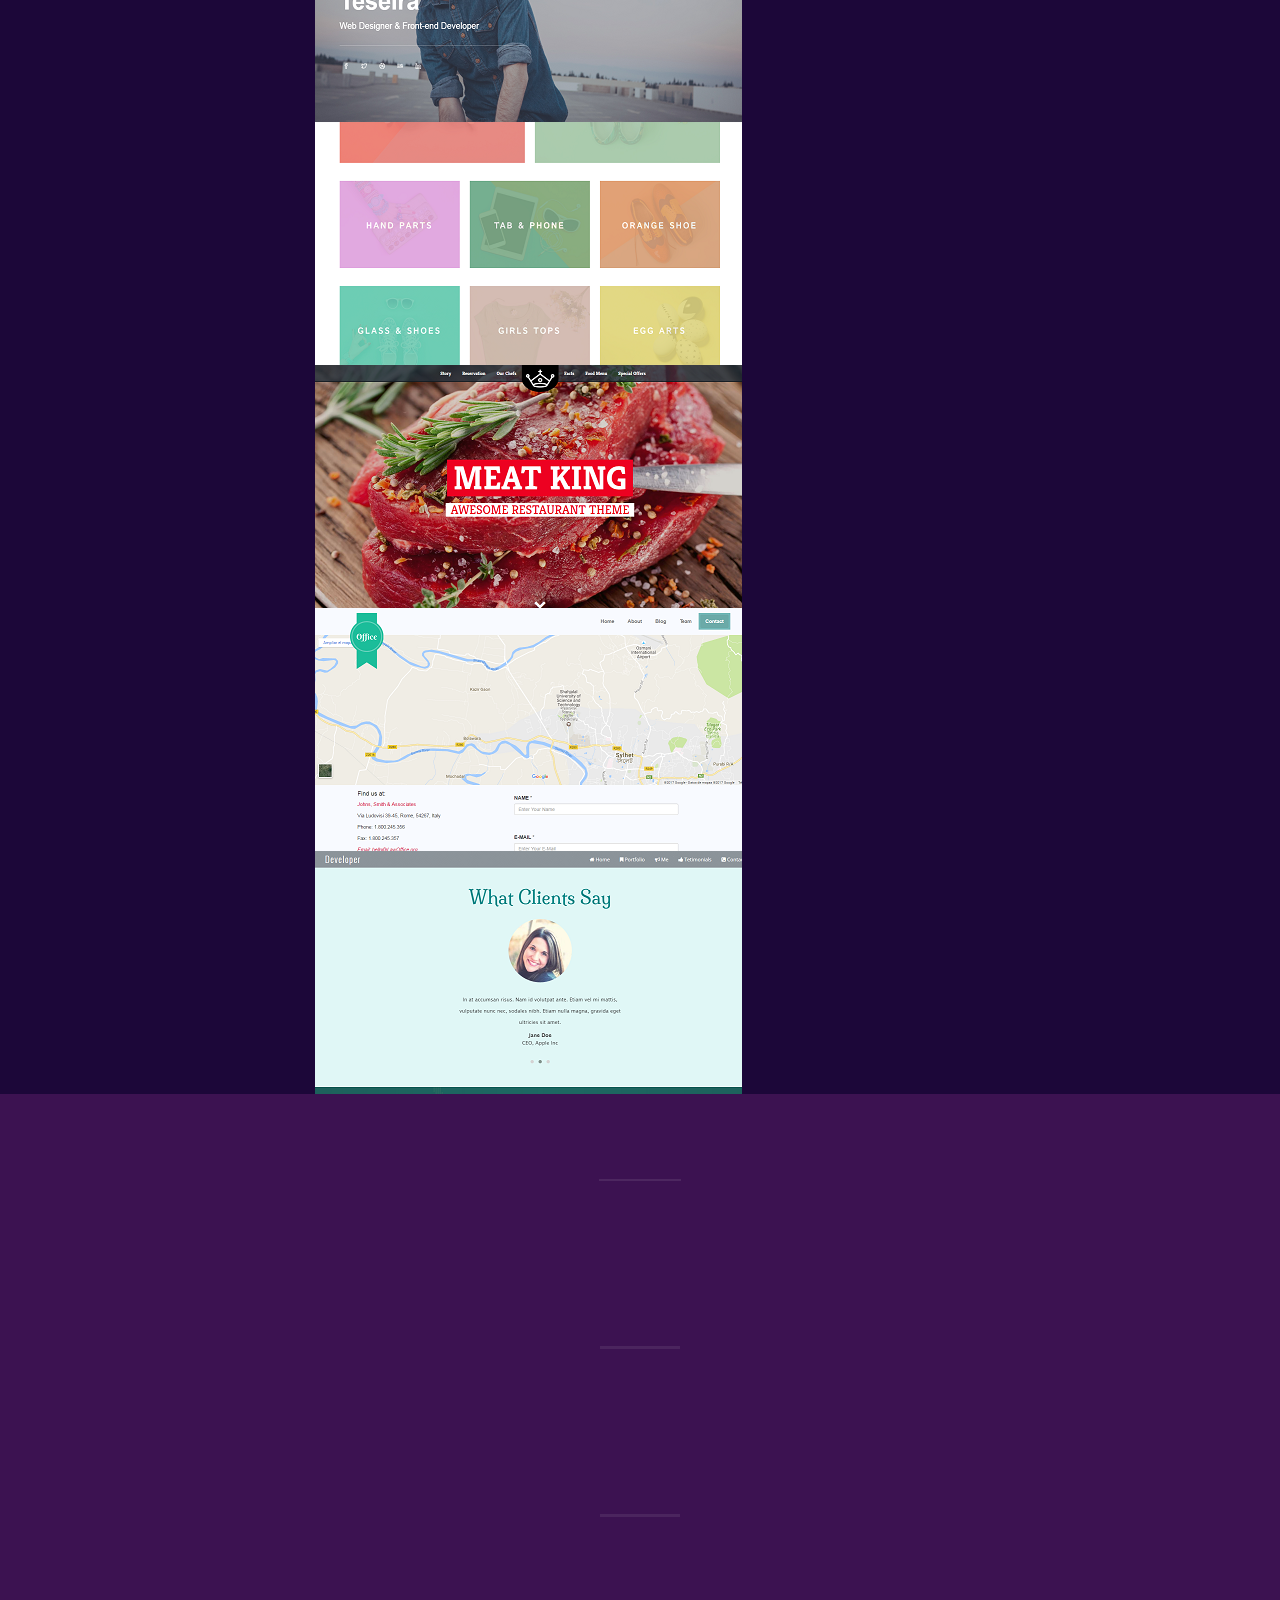
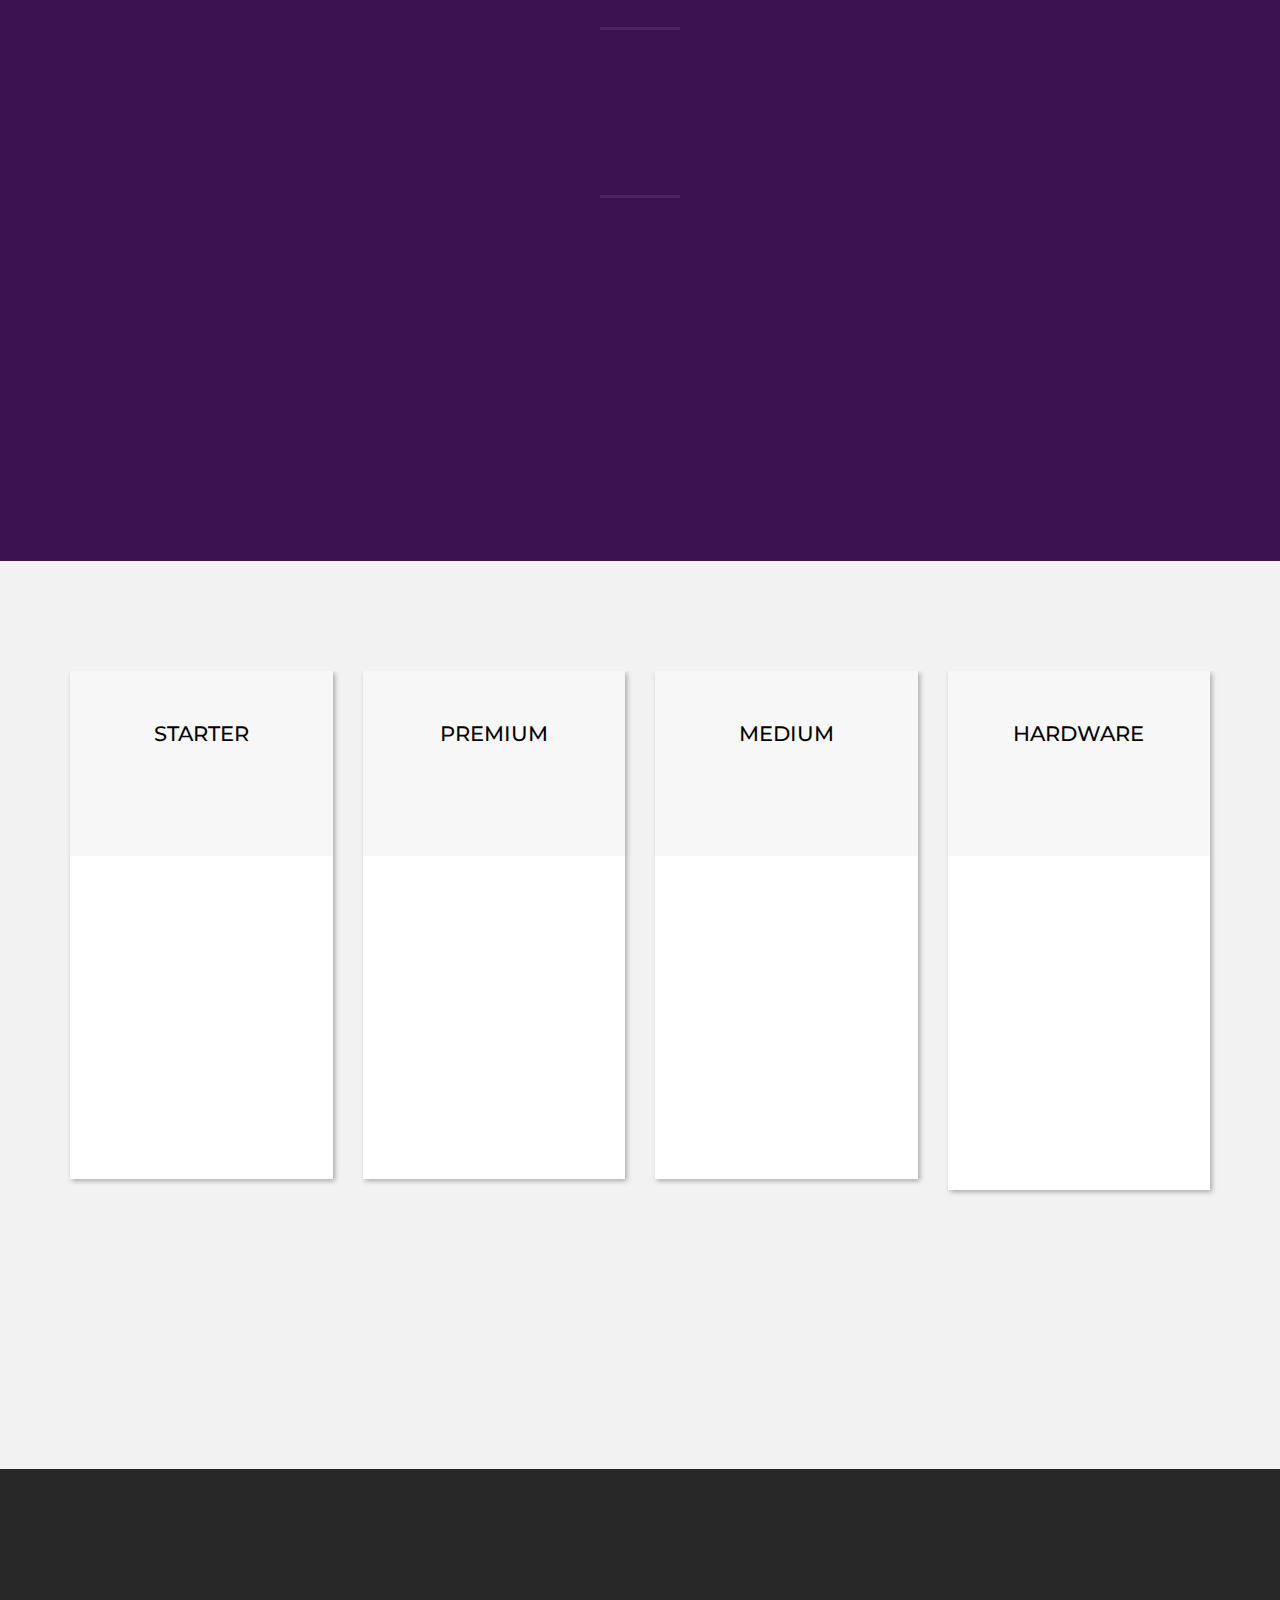
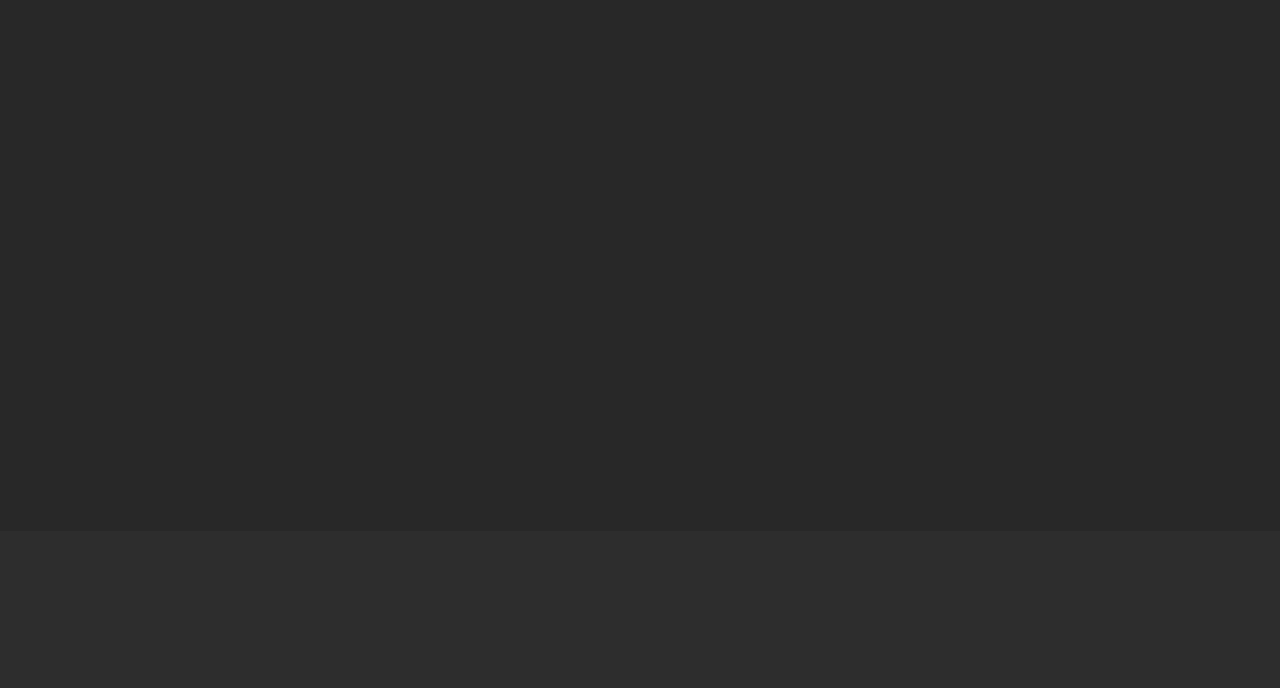
==== commit b2d44ac8: "Update index.html" ====
--- a/index.html
+++ b/index.html
@@ -1,7 +1,7 @@
 <!DOCTYPE html>
 <html>
   <head>
-    <--FAVICON -->
+    <!--FAVICON -->
   <link rel="apple-touch-icon" sizes="57x57" href="/apple-icon-57x57.png">
   <link rel="apple-touch-icon" sizes="60x60" href="/apple-icon-60x60.png">
   <link rel="apple-touch-icon" sizes="72x72" href="/apple-icon-72x72.png">
